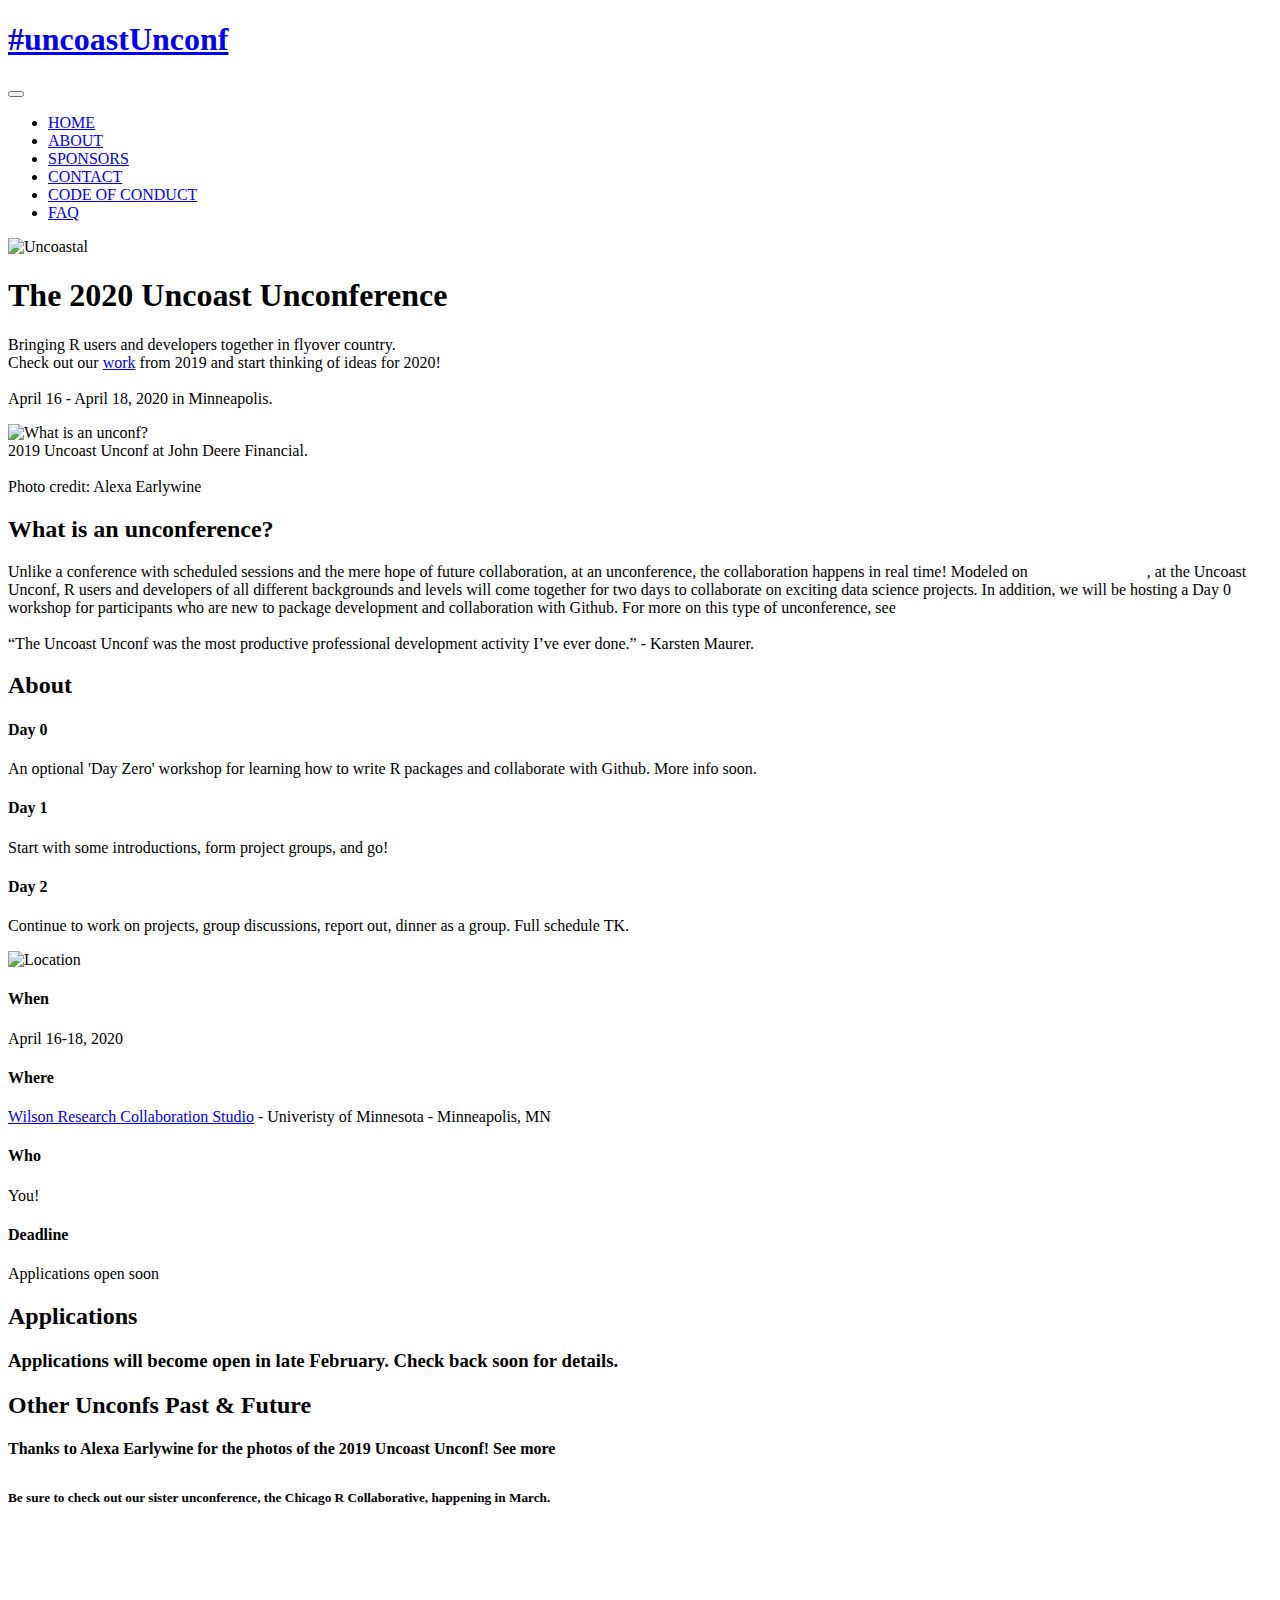
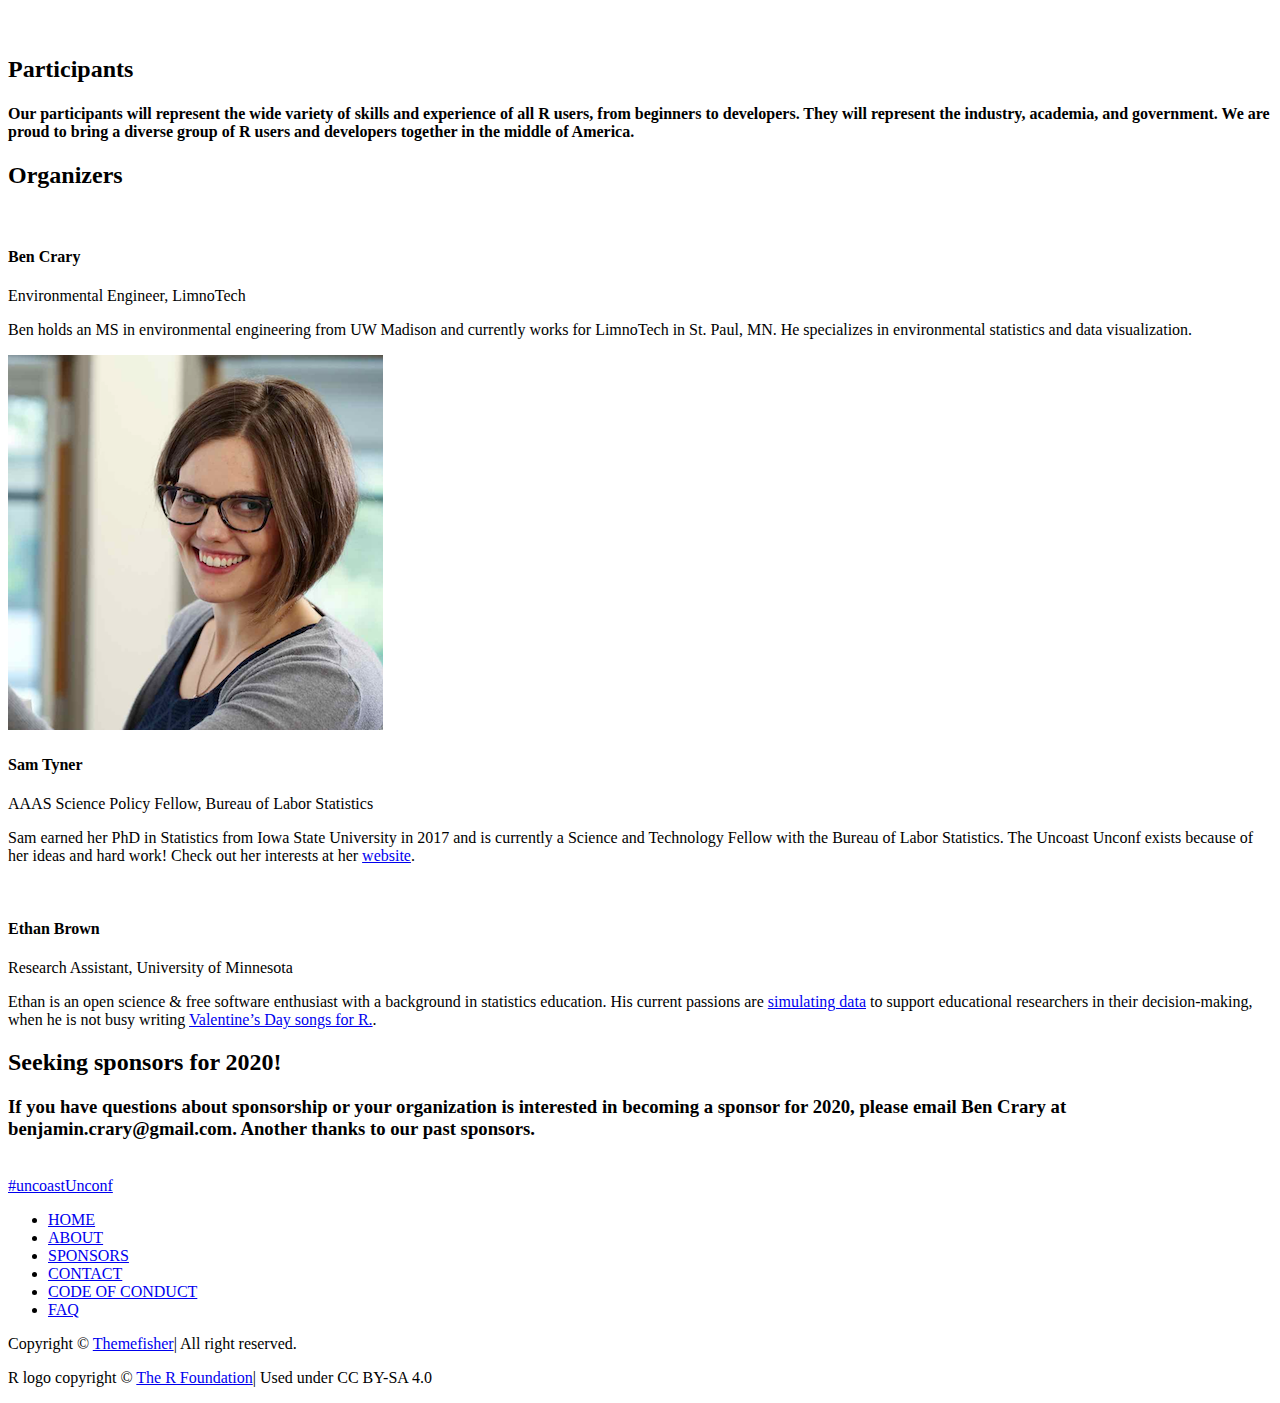
==== public/index.html @ aceb4ee8 "Updated Details" ====
<!DOCTYPE html>
<html class="no-js">
  <head>
	<meta name="generator" content="Hugo 0.59.1" />
    <meta charset="utf-8">
    <meta http-equiv="X-UA-Compatible" content="IE=edge">
    <title>2020 Uncoast Unconf</title>
    <meta name="viewport" content="width=device-width, initial-scale=1">
    <meta name="" content="">


        
    
    <link href="https://fonts.googleapis.com/css?family=Droid+Serif:400i|Source+Sans+Pro:300,400,600,700" rel="stylesheet">

    <link href="https://fonts.googleapis.com/css?family=Josefin+Sans:300,400,600,700" rel="stylesheet">

    

    
    
    <link rel="stylesheet" href="https://maxcdn.bootstrapcdn.com/bootstrap/4.0.0-alpha.5/css/bootstrap.min.css" integrity="sha384-AysaV+vQoT3kOAXZkl02PThvDr8HYKPZhNT5h/CXfBThSRXQ6jW5DO2ekP5ViFdi" crossorigin="anonymous">

    <link rel="stylesheet" type="text/css" href="/css/themefisher-fonts.css">
    <link rel="stylesheet" type="text/css" href="/css/owl.carousel.css">
    <link rel="stylesheet" type="text/css" href="/css/magnific-popup.css">
    <link rel="stylesheet" type="text/css" href="/css/style.css">

    <link rel="stylesheet" type="text/css" href="/css/responsive.css">

    
    <link href="//cdn.bootcss.com/highlight.js/9.12.0/styles/github.min.css" rel="stylesheet">
  </head>

  <body id="body">

  	<div id="preloader-wrapper">
  		<div class="pre-loader"></div>
  	</div>
    <div class="container">
      <nav class="navbar navigation" id="top-nav">
        <a class="navbar-brand logo" href="/">
          <h1>#uncoastUnconf</h1>
        </a>

        <button class="navbar-toggler hidden-lg-up float-lg-right" type="button" data-toggle="collapse" data-target="#navbarResponsive" >
          <i class="tf-ion-android-menu"></i>
        </button>
        <div class="collapse navbar-toggleable-md" id="navbarResponsive">
          <ul class="nav navbar-nav menu float-lg-right" id="top-nav">
            <li class="active">
              <a href="/">HOME</a>
            </li>
            <li class="active">
              <a href="/#about">ABOUT</a>
            </li>
            <li class="active">
              <a href="/#sponsors">SPONSORS</a>
            </li>
            <li class="active">
              <a href="mailto:benjamin.crary@gmail.com">CONTACT</a>
            </li>
            <li class="active">
              <a href="https://github.com/uncoast-unconf/uu-2020/wiki/Code-of-Conduct">CODE OF CONDUCT</a>
            </li>
            <li class="active">
              <a href="https://github.com/uncoast-unconf/uu-2020/wiki/FAQ">FAQ</a>
            </li>
          </ul>
        </div>
      </nav>
    </div>

    
    <section class="hero-area">
      <div class="container">
        <div class="row">
          <div class="col-md-6 text-center">
            <img src="/images/logo2020.png" alt="Uncoastal">
          </div>
          <div class="col-md-6">
            <div class="block">
              <h1 class="">The 2020 Uncoast Unconference</h1>
              <p>Bringing R users and developers together in flyover country.<br>Check out our <a href="https://github.com/uncoast-unconf/uu-2019">work</a> from 2019 and start thinking of ideas for 2020!<br><br>April 16 - April 18, 2020 in Minneapolis.</p>
            </div>
          </div>
        </div>
      </div>
    </section>

    
    <section class="promo-details section">
      <div class="container">
        <div class="row">
          <div class="col-md-6 text-center">
            <img src="images/uuconf2019_working.png" alt="What is an unconf?">
            <figcaption>2019 Uncoast Unconf at John Deere Financial. <br><br>Photo credit: Alexa Earlywine</figcaption>
          </div>
          <div class="col-md-6">
            <div class="content mt-100">
              <h2 class="subheading">What is an unconference?</h2>
              Unlike a conference with scheduled sessions and the mere hope of future collaboration, at an unconference, the collaboration happens in real time! Modeled on <a href='https://ropensci.org/blog/2018/06/05/unconf18/' style='color: #fff;text-decoration:underline;'>rOpenSci unconfs</a>, at the Uncoast Unconf, R users and developers of all different backgrounds and levels will come together for two days to collaborate on exciting data science projects. In addition, we will be hosting a Day 0 workshop for participants who are new to package development and collaboration with Github. For more on this type of unconference, see <a href='https://ropensci.org/blog/2017/11/17/unconf-sixtips/' style='color: #fff;text-decoration:underline;'>this post</a><br><br>&ldquo;The Uncoast Unconf was the most productive professional development activity I&rsquo;ve ever done.&rdquo; - Karsten Maurer.
            </div>
          </div>
        </div>
      </div>
    </section>
    
    
    <section class="feature section" id="about">
      <div class="container">
        <div class="row">
          <div class="heading">
            <h2>About</h2>
          </div>
          <div class="col-md-4">
            <div class="feature-box">
              <i class="tf-ion-calendar"></i>
              <h4>Day 0</h4>
              <p>An optional &#39;Day Zero&#39; workshop for learning how to write R packages and collaborate with Github. More info soon.</p>
            </div>
            <div class="feature-box">
              <i class="tf-ion-calendar"></i>
              <h4>Day 1</h4>
              <p>Start with some introductions, form project groups, and go!</p>
            </div>
            <div class="feature-box">
              <i class="tf-ion-calendar"></i>
              <h4>Day 2</h4>
              <p>Continue to work on projects, group discussions, report out, dinner as a group. Full schedule TK.</p>
            </div>
          </div>
          <div class="col-md-4 text-center">
            <img width = "100%" src="/images/uunconfmap.png" alt="Location">
          </div>
          <div class="col-md-4">
            <div class="feature-box">
              <i class="tf-calendar2"></i>
              <h4>When</h4>
              <p>April 16-18, 2020</p>
            </div>
            <div class="feature-box">
              <i class="tf-map2"></i>
              <h4>Where</h4>
              <p><a href="https://www.lib.umn.edu/wilsonstudio">Wilson Research Collaboration Studio</a> - Univeristy of Minnesota - Minneapolis, MN</p>
            </div>
            <div class="feature-box">
              <i class="tf-ion-person-add"></i>
              <h4>Who</h4>
              <p>You!</p>
            </div>
            <div class="feature-box">
              <i class="tf-alarmclock"></i>
              <h4>Deadline</h4>
              <p>Applications open soon</p>
            </div>
          </div>
        </div>
      </div>
    </section>


    <section class="applications section" id="application">
      <div class="container">
        <div class="row">
          <div class="heading">
            <h2>Applications</h2>
          </div>
          <h3>Applications will become open in late February. Check back soon for details.</h3>
        </div>
        <div class="row mt-100">
        </div>
      </div>
    </section>
    
    <section class="gallery">
      <div class="container">
        <div class="row">
          <div class="col-md-12">
            <div class="heading" style="padding-bottom: 0px">
              <h2>Other Unconfs Past &amp; Future</h2>
            </div>
            <div class="text-center">
              <h4 style="padding-bottom: 10px">Thanks to Alexa Earlywine for the photos of the 2019 Uncoast Unconf! See more  <a href='https://uuconf.rbind.io/' style="color: #fff;text-decoration:underline;">here.</a> </h4>
              <p></p>
              <h5>Be sure to check out our sister unconference, the Chicago R Collaborative, happening in March.</h5>
            </div>

            <div class="gallery-slider">
              <div class="block">
                <div class="gallery-overlay">
                  <a href="/images/showcase/uunconf2019_1.png" class="image-popup gallery-popup">
                    <i class="tf-magnifying-glass"></i>
                  </a>
                </div>
                <img class="img-fluid" src="/images/showcase/uunconf2019_1.png" alt="">
              </div>
              <div class="block">
                <div class="gallery-overlay">
                  <a href="/images/showcase/uunconf2019_2.png" class="image-popup gallery-popup">
                    <i class="tf-magnifying-glass"></i>
                  </a>
                </div>
                <img class="img-fluid" src="/images/showcase/uunconf2019_2.png" alt="">
              </div>
              <div class="block">
                <div class="gallery-overlay">
                  <a href="/images/showcase/uunconf2019_group.png" class="image-popup gallery-popup">
                    <i class="tf-magnifying-glass"></i>
                  </a>
                </div>
                <img class="img-fluid" src="/images/showcase/uunconf2019_group.png" alt="">
              </div>
              <div class="block">
                <div class="gallery-overlay">
                  <a href="/images/showcase/uunconf2019_3.png" class="image-popup gallery-popup">
                    <i class="tf-magnifying-glass"></i>
                  </a>
                </div>
                <img class="img-fluid" src="/images/showcase/uunconf2019_3.png" alt="">
              </div>
              <div class="block">
                <div class="gallery-overlay">
                  <a href="/images/showcase/uunconf2019_4.png" class="image-popup gallery-popup">
                    <i class="tf-magnifying-glass"></i>
                  </a>
                </div>
                <img class="img-fluid" src="/images/showcase/uunconf2019_4.png" alt="">
              </div>
              <div class="block">
                <div class="gallery-overlay">
                  <a href="/images/showcase/uunconf2019_5.png" class="image-popup gallery-popup">
                    <i class="tf-magnifying-glass"></i>
                  </a>
                </div>
                <img class="img-fluid" src="/images/showcase/uunconf2019_5.png" alt="">
              </div>
            </div>
          </div>
        </div>
      </div>
    </section>
    

<section class="feature-list section"> 
  <div class="container">
    <div class="row">
      <div class="col-md-12">
        
        <div class="heading">
          <h2>Participants</h2>
          <h4 style="text-decoration: none">Our participants will represent the wide variety of skills and experience of all R users, from beginners to developers. They will represent the industry, academia, and government. We are proud to bring  a diverse group of R users and developers together in the middle of America.</h4>
        </div>
      </div>
    </div>
    <div class="row flexbox">
      
    </div>
    <div class="row">
      <div class="col-lg-8 col-lg-offset-2 text-center">
        <p class="large text-muted"></p>
      </div>
    </div>
  </div>
</section>

    <section class="testimonials section">
      <div class="container">
        <div class="row">
          <div class="heading">
            <h2>Organizers</h2>
          </div>
          <div class="col-md-4 text-center">
            <div class="testimonial-block">
              
              <div class="author-details">
                <img src="images/team/ben-crary.png" alt="">
                <h4>Ben Crary</h4>
                <span>Environmental Engineer, LimnoTech</span>
              </div>
             <p>Ben  holds an MS in environmental engineering from UW Madison and currently works for LimnoTech in St. Paul, MN. He specializes in environmental statistics and data visualization.</p>
            </div>
          </div>
          <div class="col-md-4 text-center">
            <div class="testimonial-block">
              
              <div class="author-details">
                <img src="images/team/sam-headshot.png" alt="">
                <h4>Sam Tyner</h4>
                <span>AAAS Science Policy Fellow, Bureau of Labor Statistics</span>
              </div>
             <p>Sam earned her PhD in Statistics from Iowa State University in 2017 and is currently a Science and Technology Fellow with the Bureau of Labor Statistics. The Uncoast Unconf exists because of her ideas and hard work! Check out her interests at her <a href='https://sctyner.github.io/'>website</a>.</p>
            </div>
          </div>
          <div class="col-md-4 text-center">
            <div class="testimonial-block">
              
              <div class="author-details">
                <img src="images/team/ethan-headshot.png" alt="">
                <h4>Ethan Brown</h4>
                <span>Research Assistant, University of Minnesota</span>
              </div>
             <p>Ethan is an open science &amp; free software enthusiast with a background in statistics education.  His current passions are <a href = 'https://github.com/statisfactions/simpr'>simulating data</a> to support educational researchers in their decision-making, when he is not busy writing <a href= 'https://soundcloud.com/tnt-yow/plotting-ihaka'>Valentine&rsquo;s Day songs for R.</a>.</p>
            </div>
          </div>
        </div>
        <div class="row mt-100">
        </div>
      </div>
    </section>
    

    <section class="call-to-action section" id="sponsors">
      <div class="container">
        <div class="row">
          <div class="heading">
            <h2>Seeking sponsors for 2020!</h2>
          </div>
          <h3>If you have questions about sponsorship or your organization is interested in becoming a sponsor for 2020, please email Ben Crary at benjamin.crary@gmail.com. Another thanks to our past sponsors.</h3>
        </div>
        <div class="row mt-100">
              
                <img class="img-fluid" src="/images/sponsors/dash.png" alt="" width='500px'>
              
                <img class="img-fluid" src="/images/sponsors/UMNlib.PNG" alt="" width='500px'>
              
                <img class="img-fluid" src="/images/sponsors/limnotech.png" alt="" width='500px'>
              
                <img class="img-fluid" src="/images/sponsors/MinneAnalytics.png" alt="" width='500px'>
        </div>
      </div>
    </section>

    <footer>
      <div class="container text-center">
        <div class="row">
          <div class="col-md-12">
            <div class="block">
              <a href="/" class="footer-logo">#uncoastUnconf</a>
              <ul class="menu">
                <li class="">
                  <a href="/">HOME</a>
                </li>
                <li class="">
                  <a href="/#about">ABOUT</a>
                </li>
                <li class="">
                  <a href="/#sponsors">SPONSORS</a>
                </li>
                <li class="">
                  <a href="mailto:benjamin.crary@gmail.com">CONTACT</a>
                </li>
                <li class="">
                  <a href="https://github.com/uncoast-unconf/uu-2020/wiki/Code-of-Conduct">CODE OF CONDUCT</a>
                </li>
                <li class="">
                  <a href="https://github.com/uncoast-unconf/uu-2020/wiki/FAQ">FAQ</a>
                </li>
              </ul>
              <p class="copyright-text">Copyright &copy; <a href="http://www.Themefisher.com">Themefisher</a>| All right reserved.</p>
              <p class="copyright-text">R logo copyright &copy; <a href="https://www.r-project.org/foundation/">The R Foundation</a>| Used under CC BY-SA 4.0 </p>
            </div>
          </div>
        </div>
      </div>
    </footer>

    
    <script src="/js/vendor/jquery-2.1.1.min.js"></script>
    <script src="https://cdnjs.cloudflare.com/ajax/libs/tether/1.3.7/js/tether.min.js" integrity="sha384-XTs3FgkjiBgo8qjEjBk0tGmf3wPrWtA6coPfQDfFEY8AnYJwjalXCiosYRBIBZX8" crossorigin="anonymous"></script>
    <script src="https://maxcdn.bootstrapcdn.com/bootstrap/4.0.0-alpha.5/js/bootstrap.min.js" integrity="sha384-BLiI7JTZm+JWlgKa0M0kGRpJbF2J8q+qreVrKBC47e3K6BW78kGLrCkeRX6I9RoK" crossorigin="anonymous"></script>
    <script src="/js/vendor/modernizr-2.6.2.min.js"></script>
    <script src="/js/owl.carousel.min.js"></script>
    <script src="/js/jquery.magnific-popup.min.js"></script>
    <script src="/js/main.js"></script>

    
    <script src="//cdn.bootcss.com/highlight.js/9.12.0/highlight.min.js"></script>
    <script src="//cdn.bootcss.com/highlight.js/9.12.0/languages/r.min.js"></script>

     <script>
    hljs.configure({languages: []});
    hljs.initHighlightingOnLoad();
    </script>

  </body>
</html>
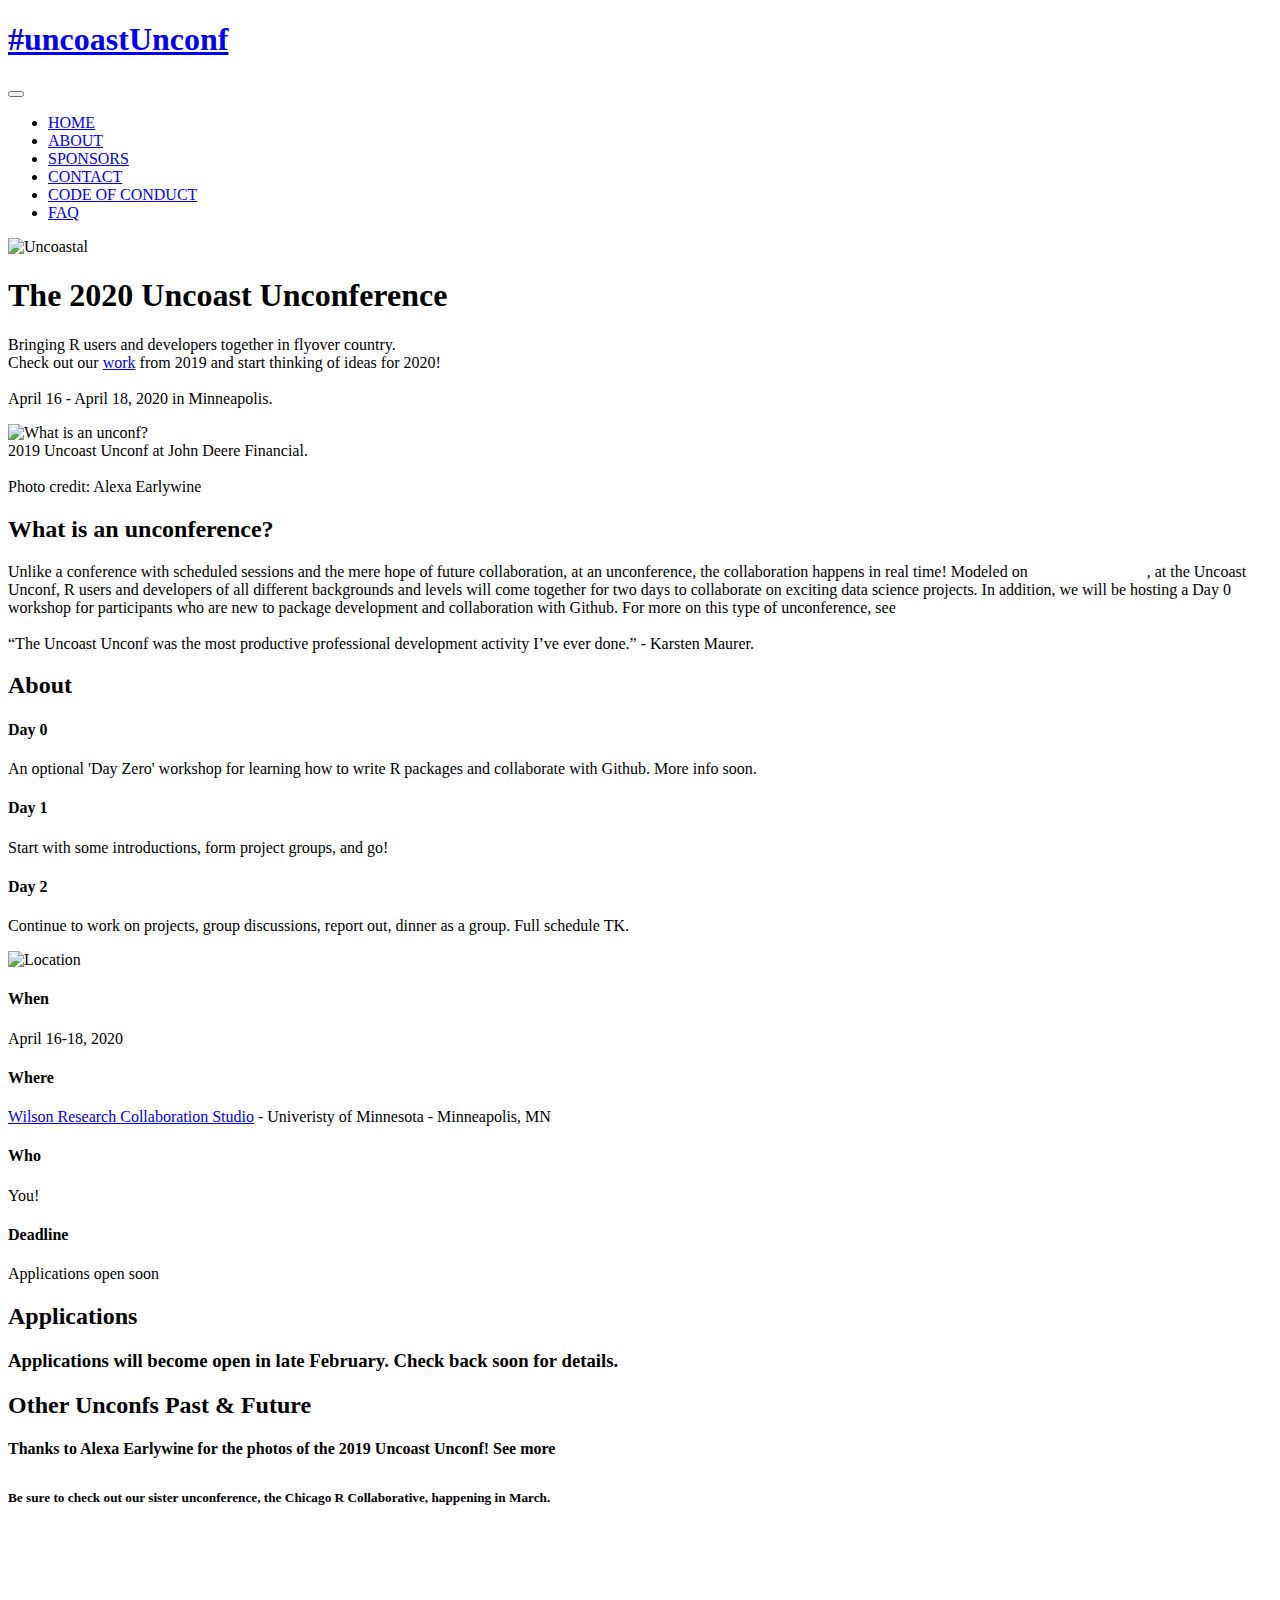
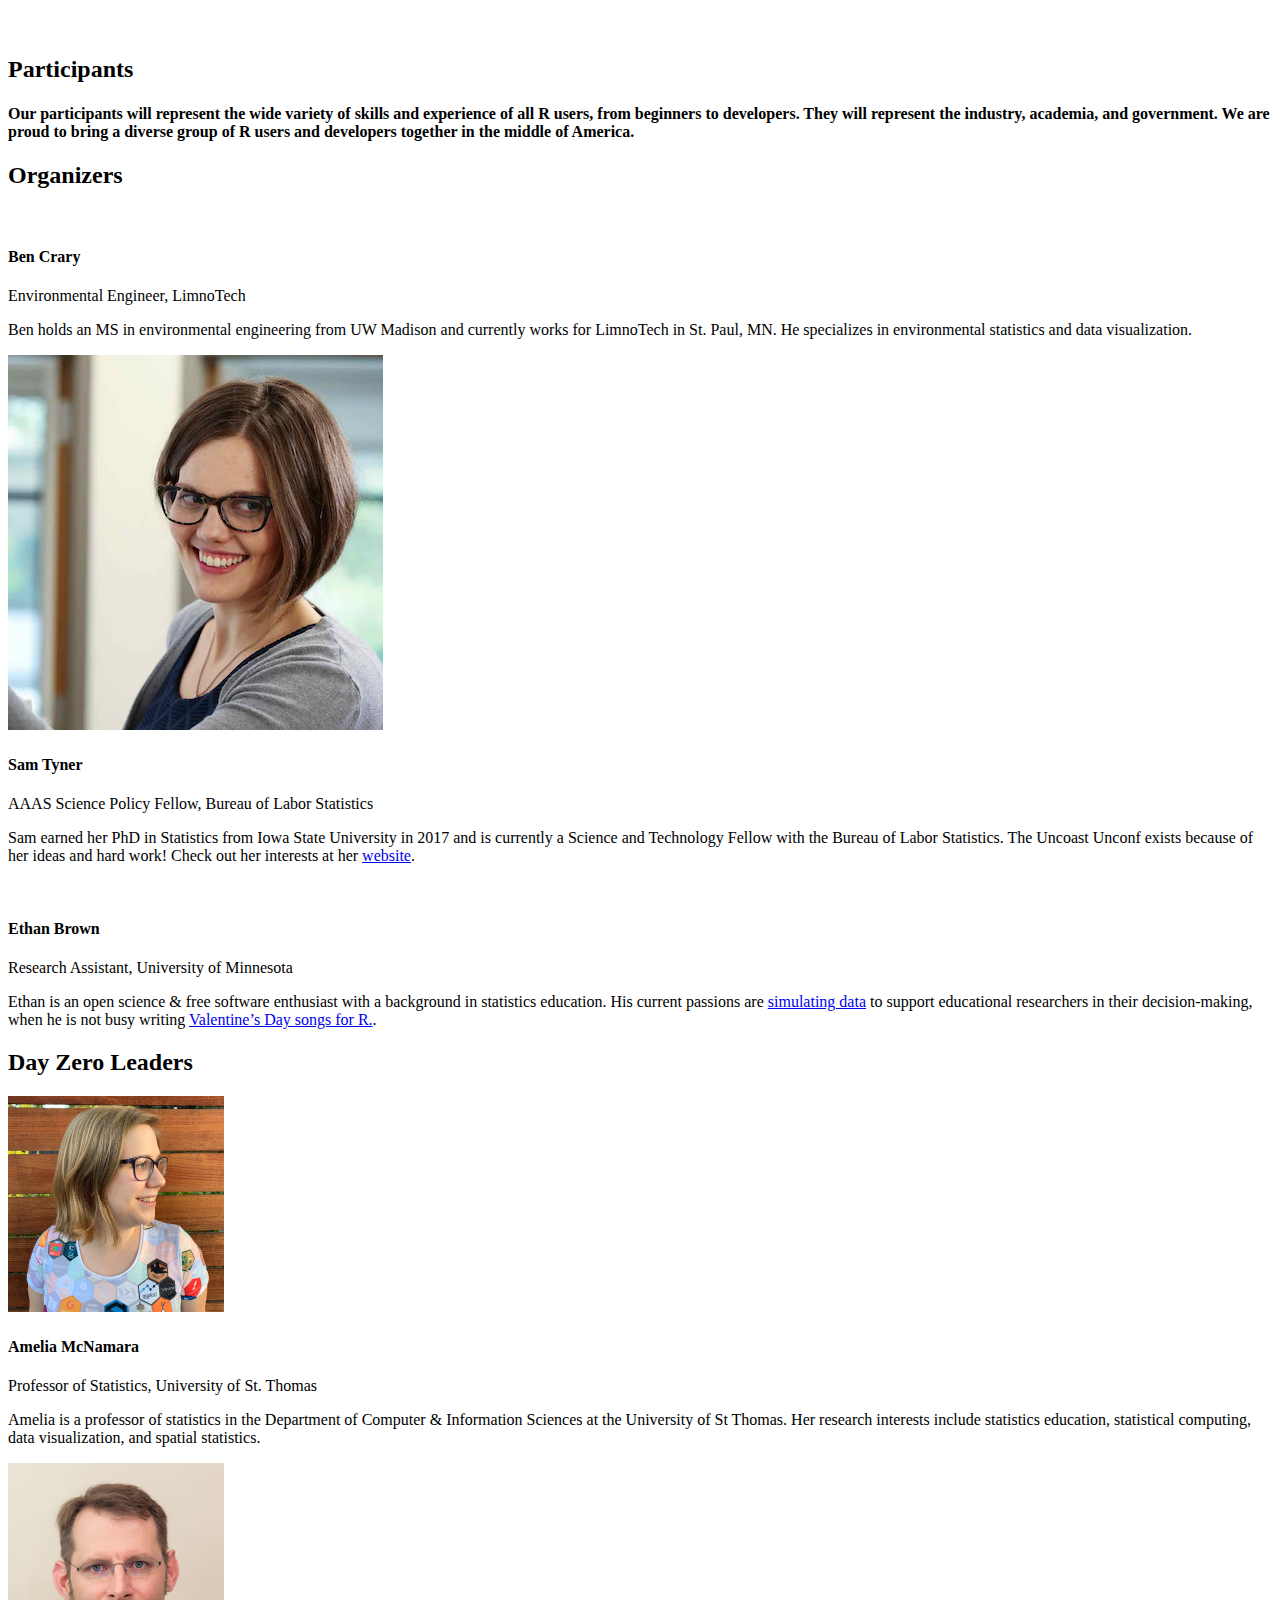
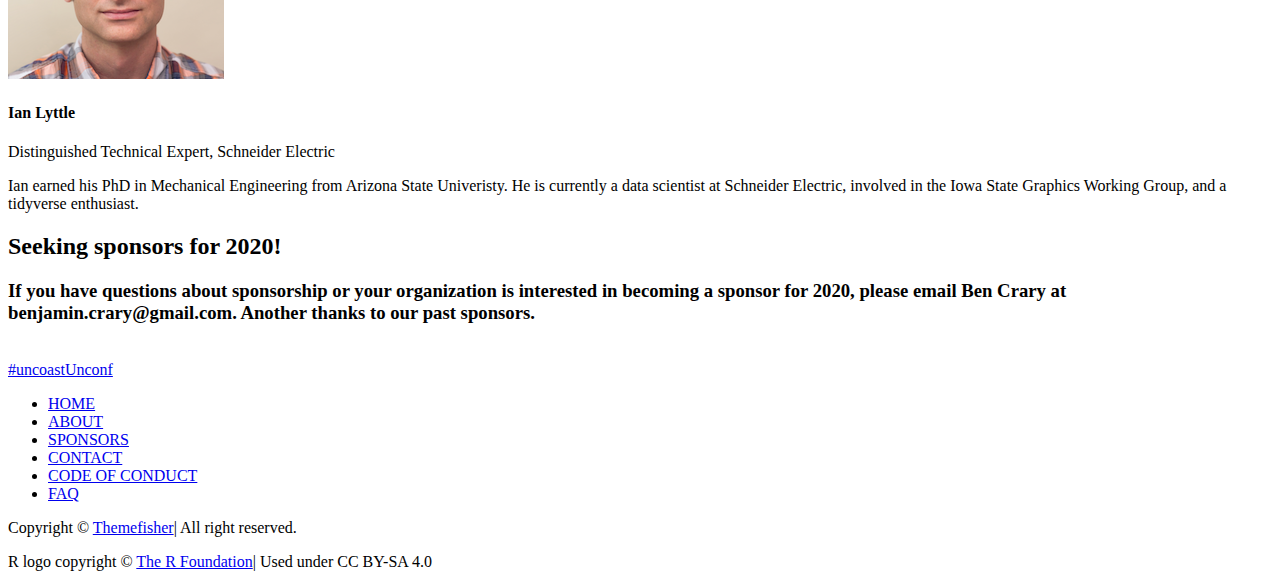
==== commit 9972ddae: "Added Ian and Ameilia" ====
--- a/public/index.html
+++ b/public/index.html
@@ -310,6 +310,41 @@
     </section>
     
 
+    <section class="dayzero section">
+      <div class="container">
+        <div class="row">
+          <div class="heading">
+            <h2>Day Zero Leaders</h2>
+          </div>
+          <div class="col-md-4 text-center">
+            <div class="dayzero-block">
+              
+              <div class="author-details">
+                <img src="images/team/Amelia_TidyverseDress.png" alt="">
+                <h4>Amelia McNamara</h4>
+                <span>Professor of Statistics, University of St. Thomas</span>
+              </div>
+             <p>Amelia is a professor of statistics in the Department of Computer &amp; Information Sciences at the University of St Thomas. Her research interests include statistics education, statistical computing, data visualization, and spatial statistics.</p>
+            </div>
+          </div>
+          <div class="col-md-4 text-center">
+            <div class="dayzero-block">
+              
+              <div class="author-details">
+                <img src="images/team/ian-headshot.png" alt="">
+                <h4>Ian Lyttle</h4>
+                <span>Distinguished Technical Expert, Schneider Electric</span>
+              </div>
+             <p>Ian earned his PhD in Mechanical Engineering from Arizona State Univeristy. He is currently a data scientist at Schneider Electric, involved in the Iowa State Graphics Working Group, and a tidyverse enthusiast.</p>
+            </div>
+          </div>
+        </div>
+        <div class="row mt-100">
+        </div>
+      </div>
+    </section>
+    
+
     <section class="call-to-action section" id="sponsors">
       <div class="container">
         <div class="row">
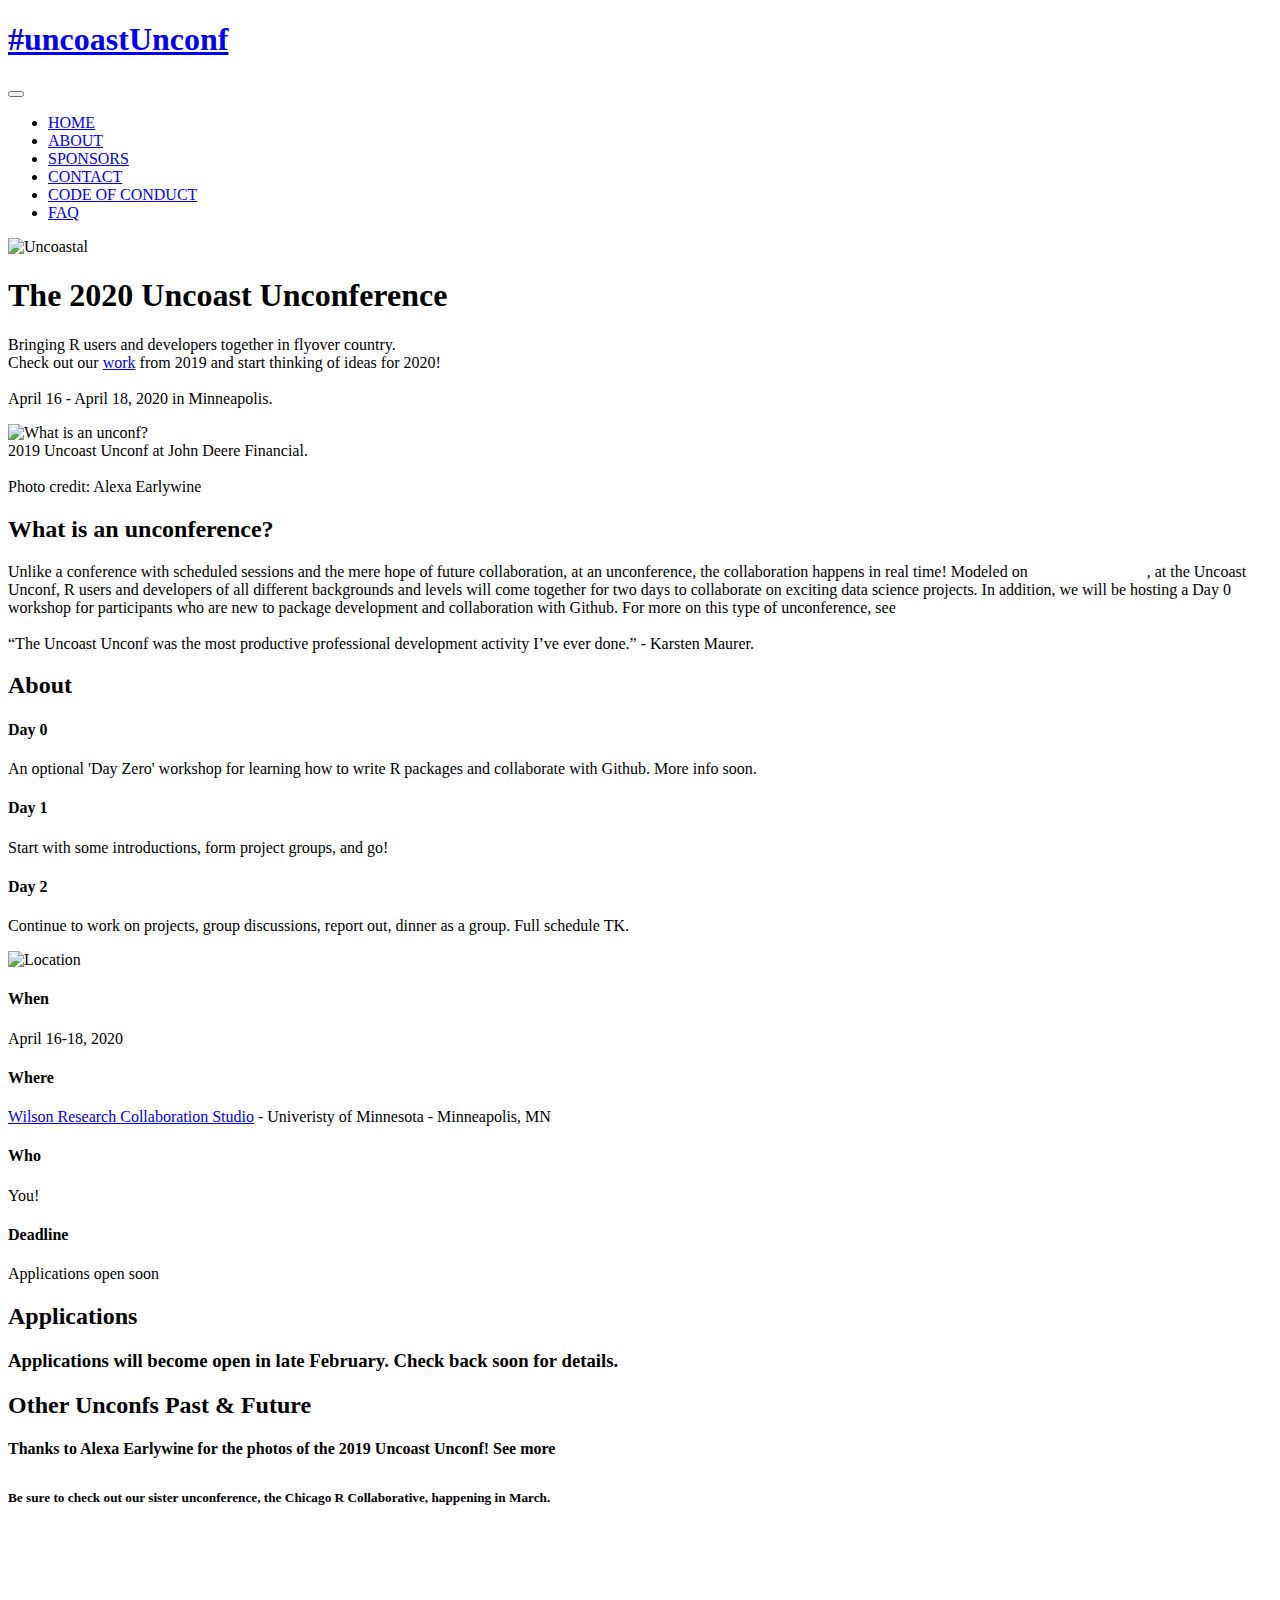
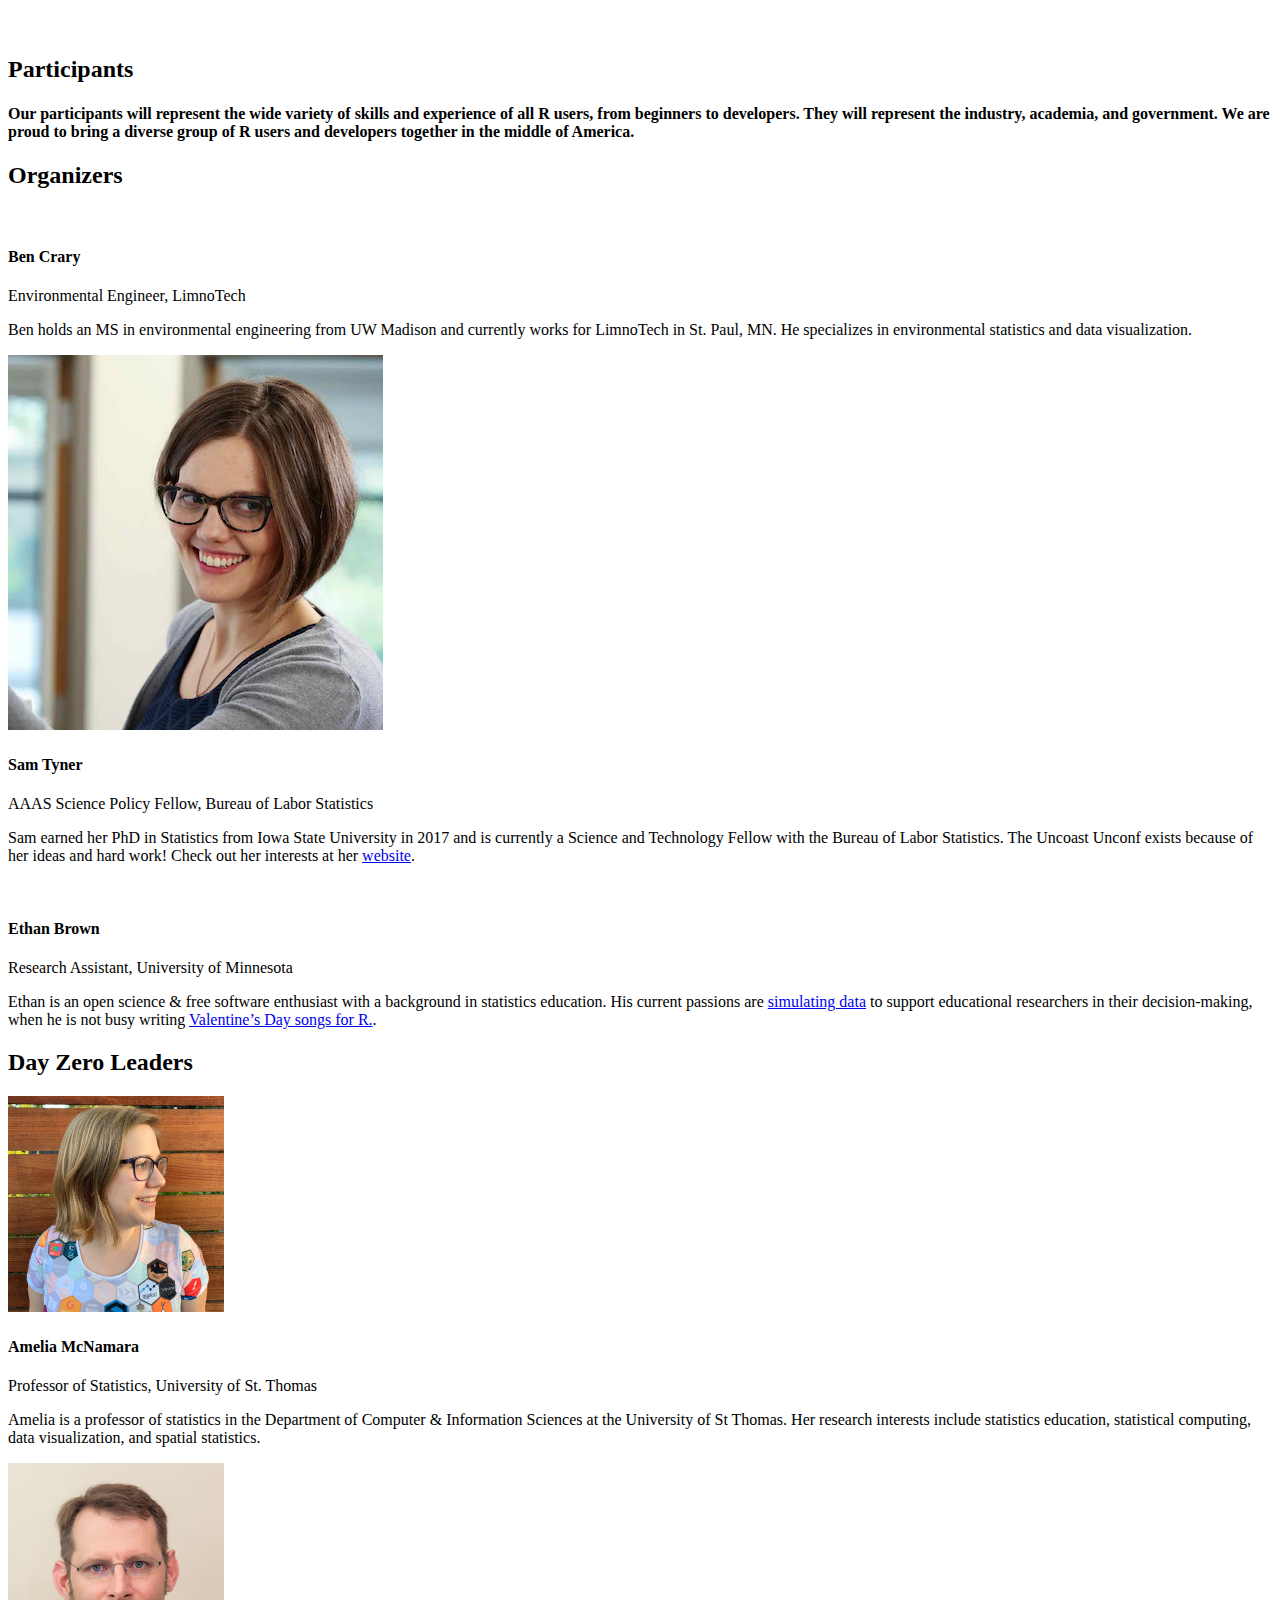
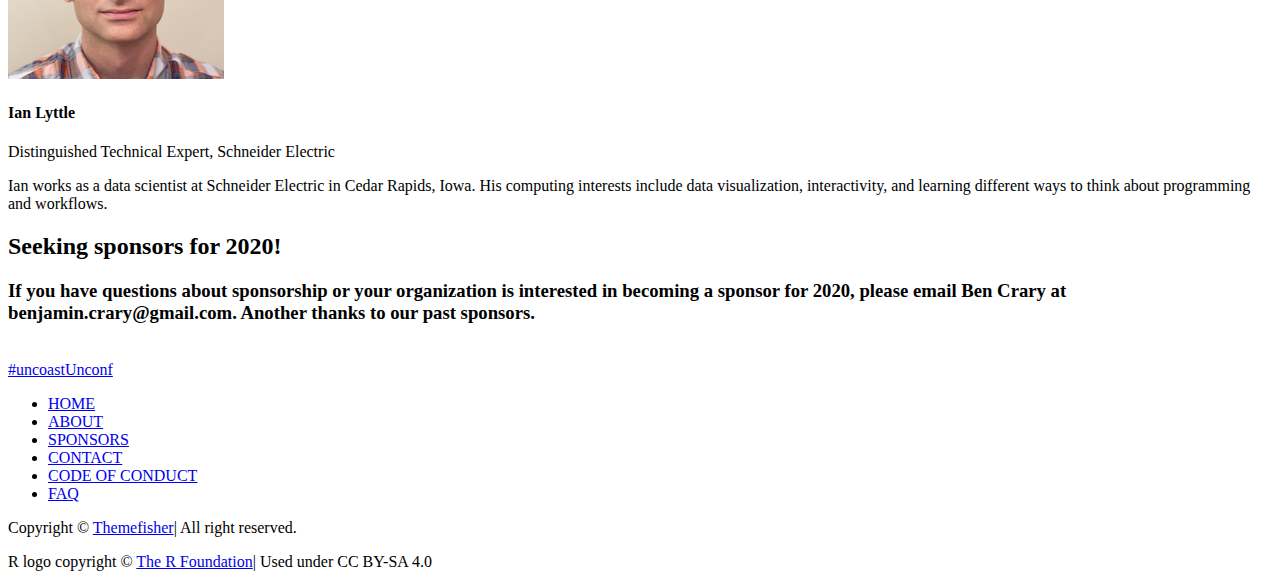
==== commit c8581604: "Ian's Bio" ====
--- a/public/index.html
+++ b/public/index.html
@@ -316,7 +316,7 @@
           <div class="heading">
             <h2>Day Zero Leaders</h2>
           </div>
-          <div class="col-md-4 text-center">
+          <div class="col-md-6 text-center">
             <div class="dayzero-block">
               
               <div class="author-details">
@@ -327,7 +327,7 @@
              <p>Amelia is a professor of statistics in the Department of Computer &amp; Information Sciences at the University of St Thomas. Her research interests include statistics education, statistical computing, data visualization, and spatial statistics.</p>
             </div>
           </div>
-          <div class="col-md-4 text-center">
+          <div class="col-md-6 text-center">
             <div class="dayzero-block">
               
               <div class="author-details">
@@ -335,7 +335,7 @@
                 <h4>Ian Lyttle</h4>
                 <span>Distinguished Technical Expert, Schneider Electric</span>
               </div>
-             <p>Ian earned his PhD in Mechanical Engineering from Arizona State Univeristy. He is currently a data scientist at Schneider Electric, involved in the Iowa State Graphics Working Group, and a tidyverse enthusiast.</p>
+             <p>Ian works as a data scientist at Schneider Electric in Cedar Rapids, Iowa. His computing interests include data visualization, interactivity, and learning different ways to think about programming and workflows.</p>
             </div>
           </div>
         </div>
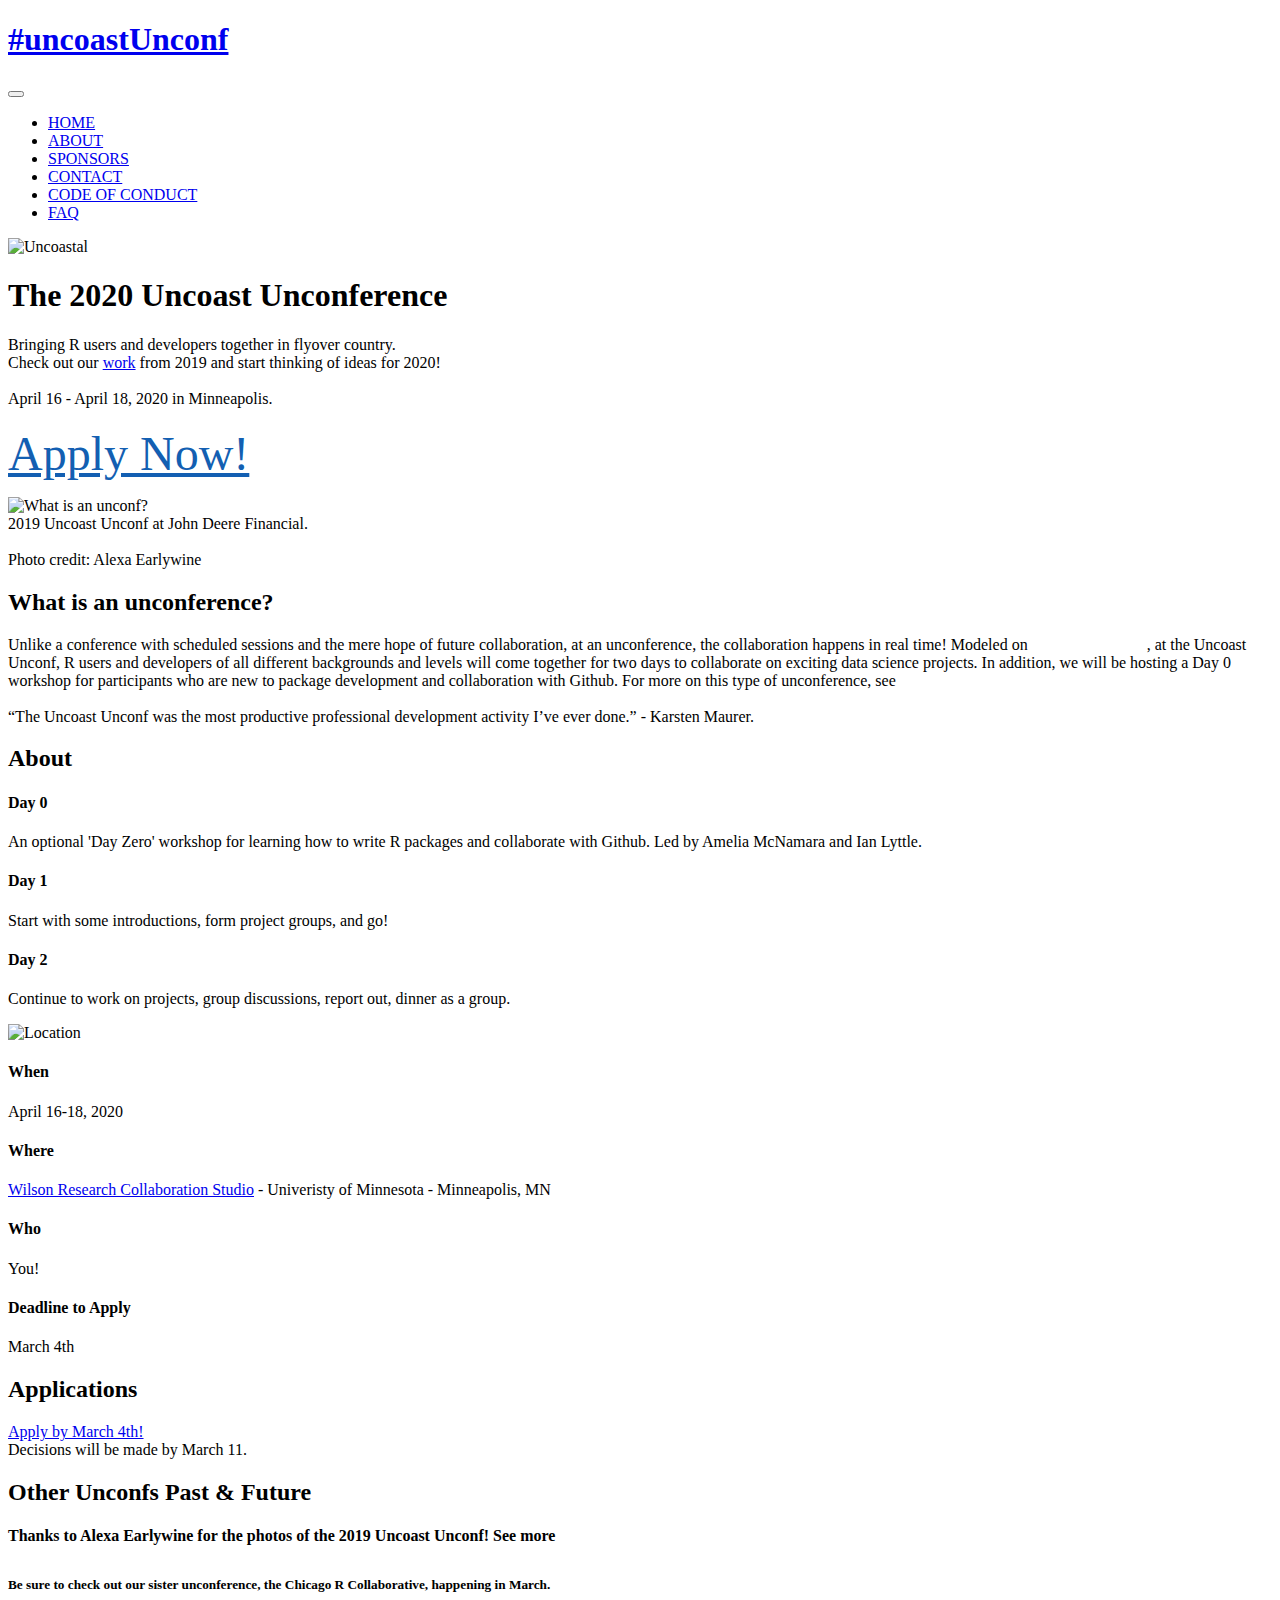
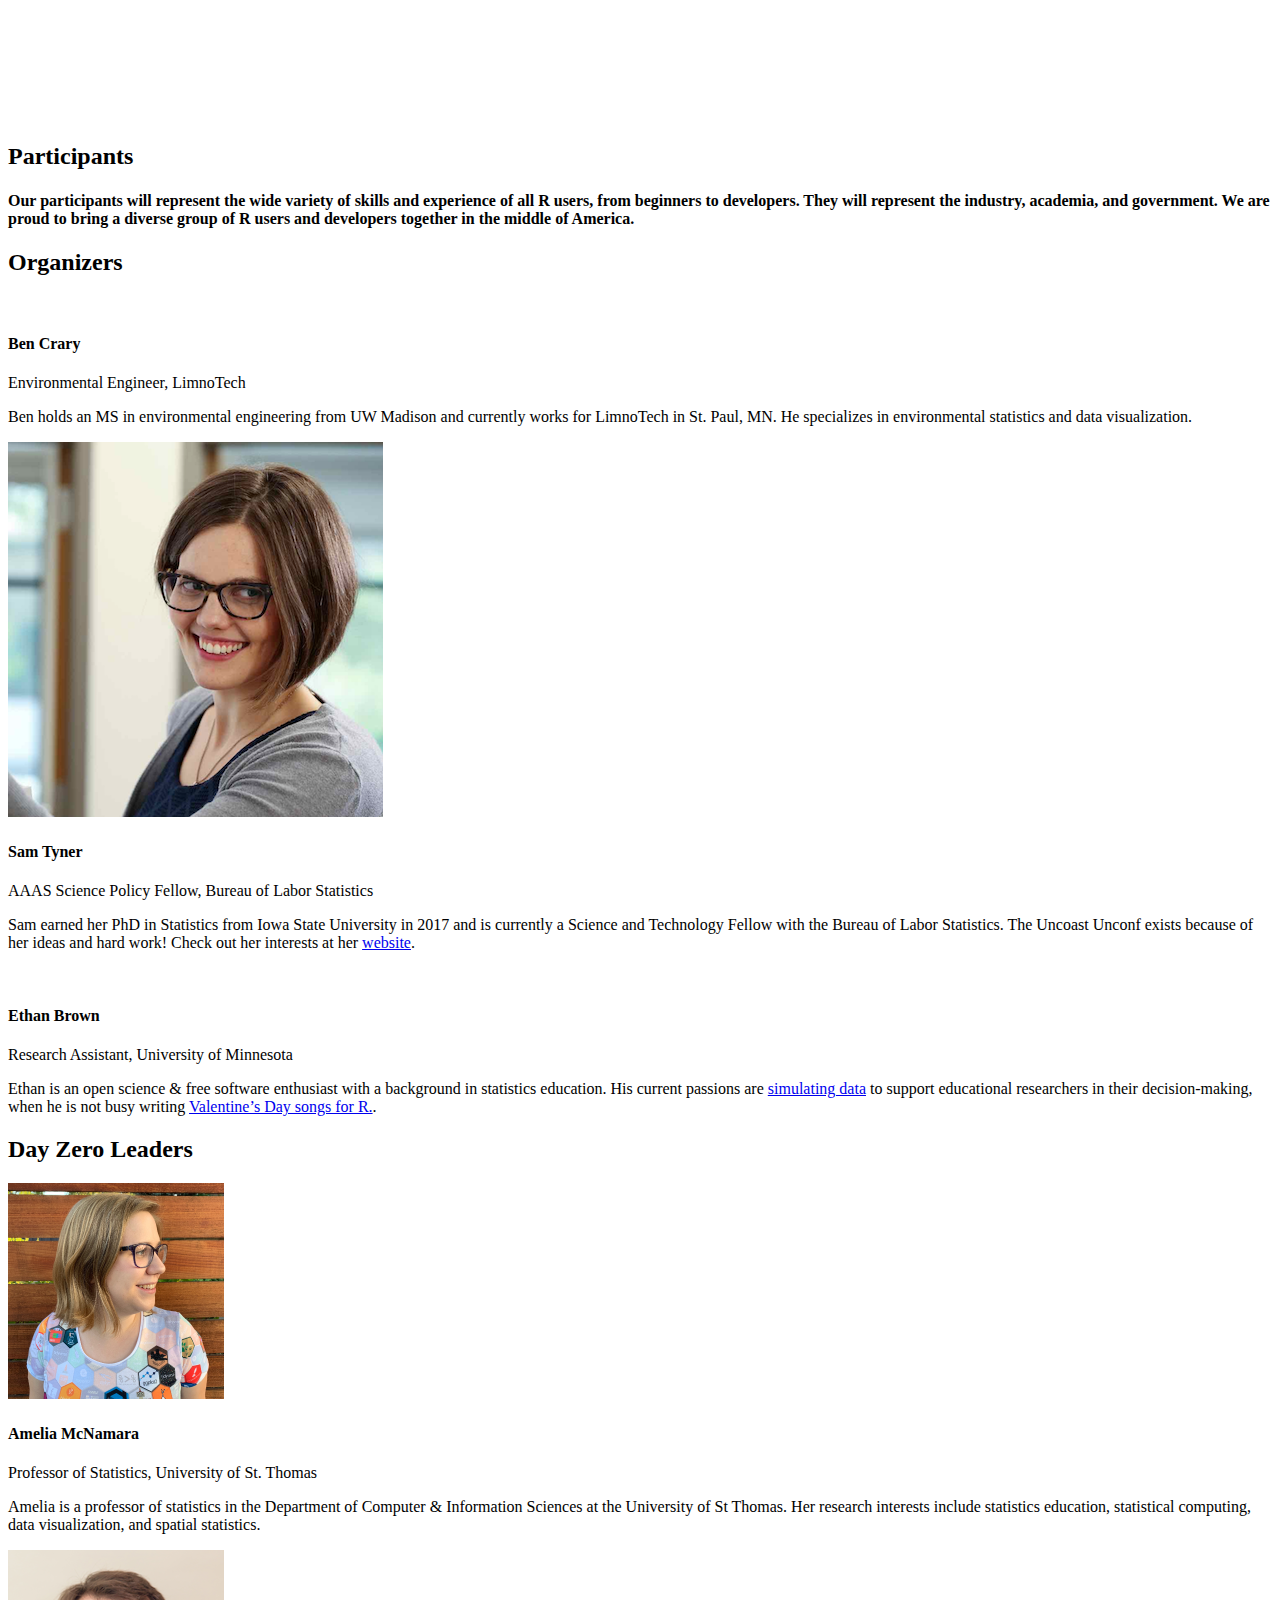
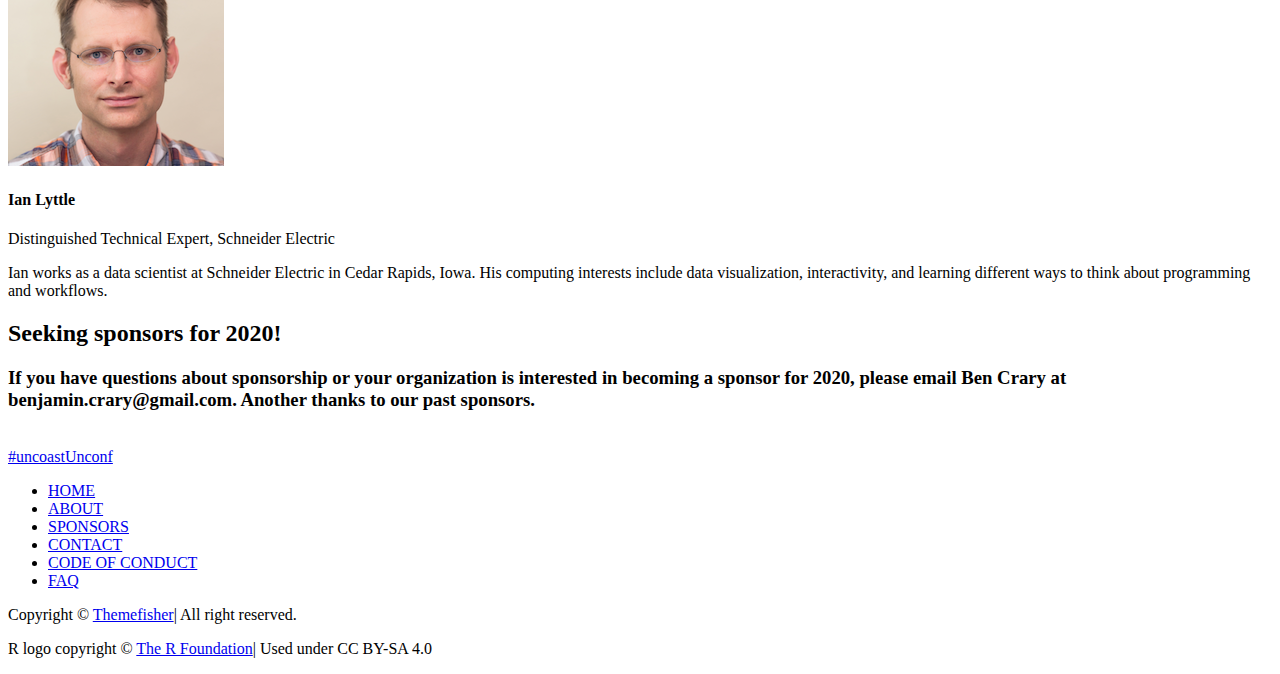
==== commit dadc17c3: "Links to Applications" ====
--- a/public/index.html
+++ b/public/index.html
@@ -81,7 +81,7 @@
           <div class="col-md-6">
             <div class="block">
               <h1 class="">The 2020 Uncoast Unconference</h1>
-              <p>Bringing R users and developers together in flyover country.<br>Check out our <a href="https://github.com/uncoast-unconf/uu-2019">work</a> from 2019 and start thinking of ideas for 2020!<br><br>April 16 - April 18, 2020 in Minneapolis.</p>
+              <p>Bringing R users and developers together in flyover country.<br>Check out our <a href="https://github.com/uncoast-unconf/uu-2019">work</a> from 2019 and start thinking of ideas for 2020!<br><br>April 16 - April 18, 2020 in Minneapolis.<br><br><a href='https://forms.gle/1JV5Yvv7D9MRke9K9' style='color: #135FB2;font-size:48px;'>Apply Now!</a></p>
             </div>
           </div>
         </div>
@@ -117,7 +117,7 @@
             <div class="feature-box">
               <i class="tf-ion-calendar"></i>
               <h4>Day 0</h4>
-              <p>An optional &#39;Day Zero&#39; workshop for learning how to write R packages and collaborate with Github. More info soon.</p>
+              <p>An optional &#39;Day Zero&#39; workshop for learning how to write R packages and collaborate with Github. Led by Amelia McNamara and Ian Lyttle.</p>
             </div>
             <div class="feature-box">
               <i class="tf-ion-calendar"></i>
@@ -127,7 +127,7 @@
             <div class="feature-box">
               <i class="tf-ion-calendar"></i>
               <h4>Day 2</h4>
-              <p>Continue to work on projects, group discussions, report out, dinner as a group. Full schedule TK.</p>
+              <p>Continue to work on projects, group discussions, report out, dinner as a group.</p>
             </div>
           </div>
           <div class="col-md-4 text-center">
@@ -151,27 +151,29 @@
             </div>
             <div class="feature-box">
               <i class="tf-alarmclock"></i>
-              <h4>Deadline</h4>
-              <p>Applications open soon</p>
-            </div>
-          </div>
-        </div>
-      </div>
-    </section>
-
-
-    <section class="applications section" id="application">
-      <div class="container">
-        <div class="row">
-          <div class="heading">
-            <h2>Applications</h2>
-          </div>
-          <h3>Applications will become open in late February. Check back soon for details.</h3>
-        </div>
-        <div class="row mt-100">
-        </div>
-      </div>
-    </section>
+              <h4>Deadline to Apply</h4>
+              <p>March 4th</p>
+            </div>
+          </div>
+        </div>
+      </div>
+    </section>
+
+
+    
+    <section class="newapps section">
+      <div class="container">
+        <div class="row">
+          <div class="col-md-12 text-center">
+            <div class="content mt-100">
+              <h2 class="subheading">Applications</h2>
+              <a href='https://forms.gle/1JV5Yvv7D9MRke9K9'>Apply by March 4th!</a><br>Decisions will be made by March 11.
+            </div>
+          </div>
+        </div>
+      </div>
+    </section>
+    
     
     <section class="gallery">
       <div class="container">
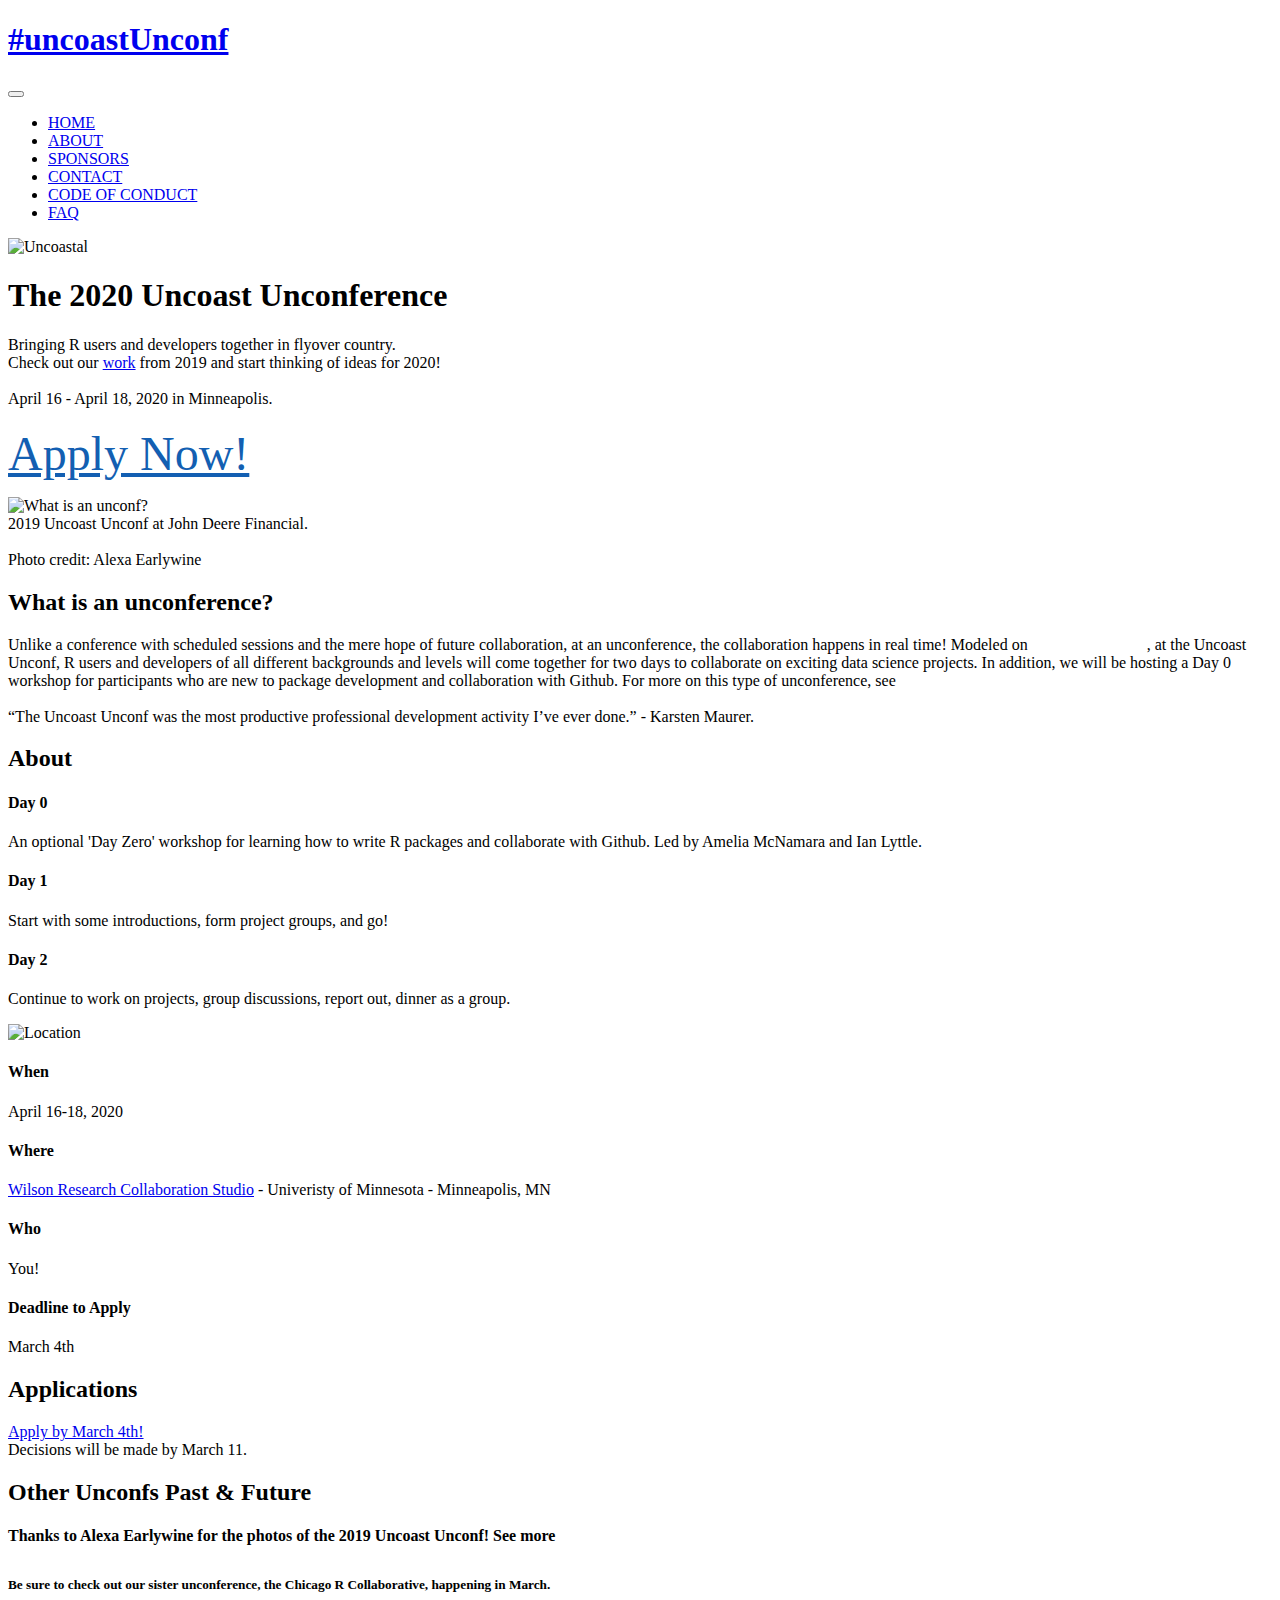
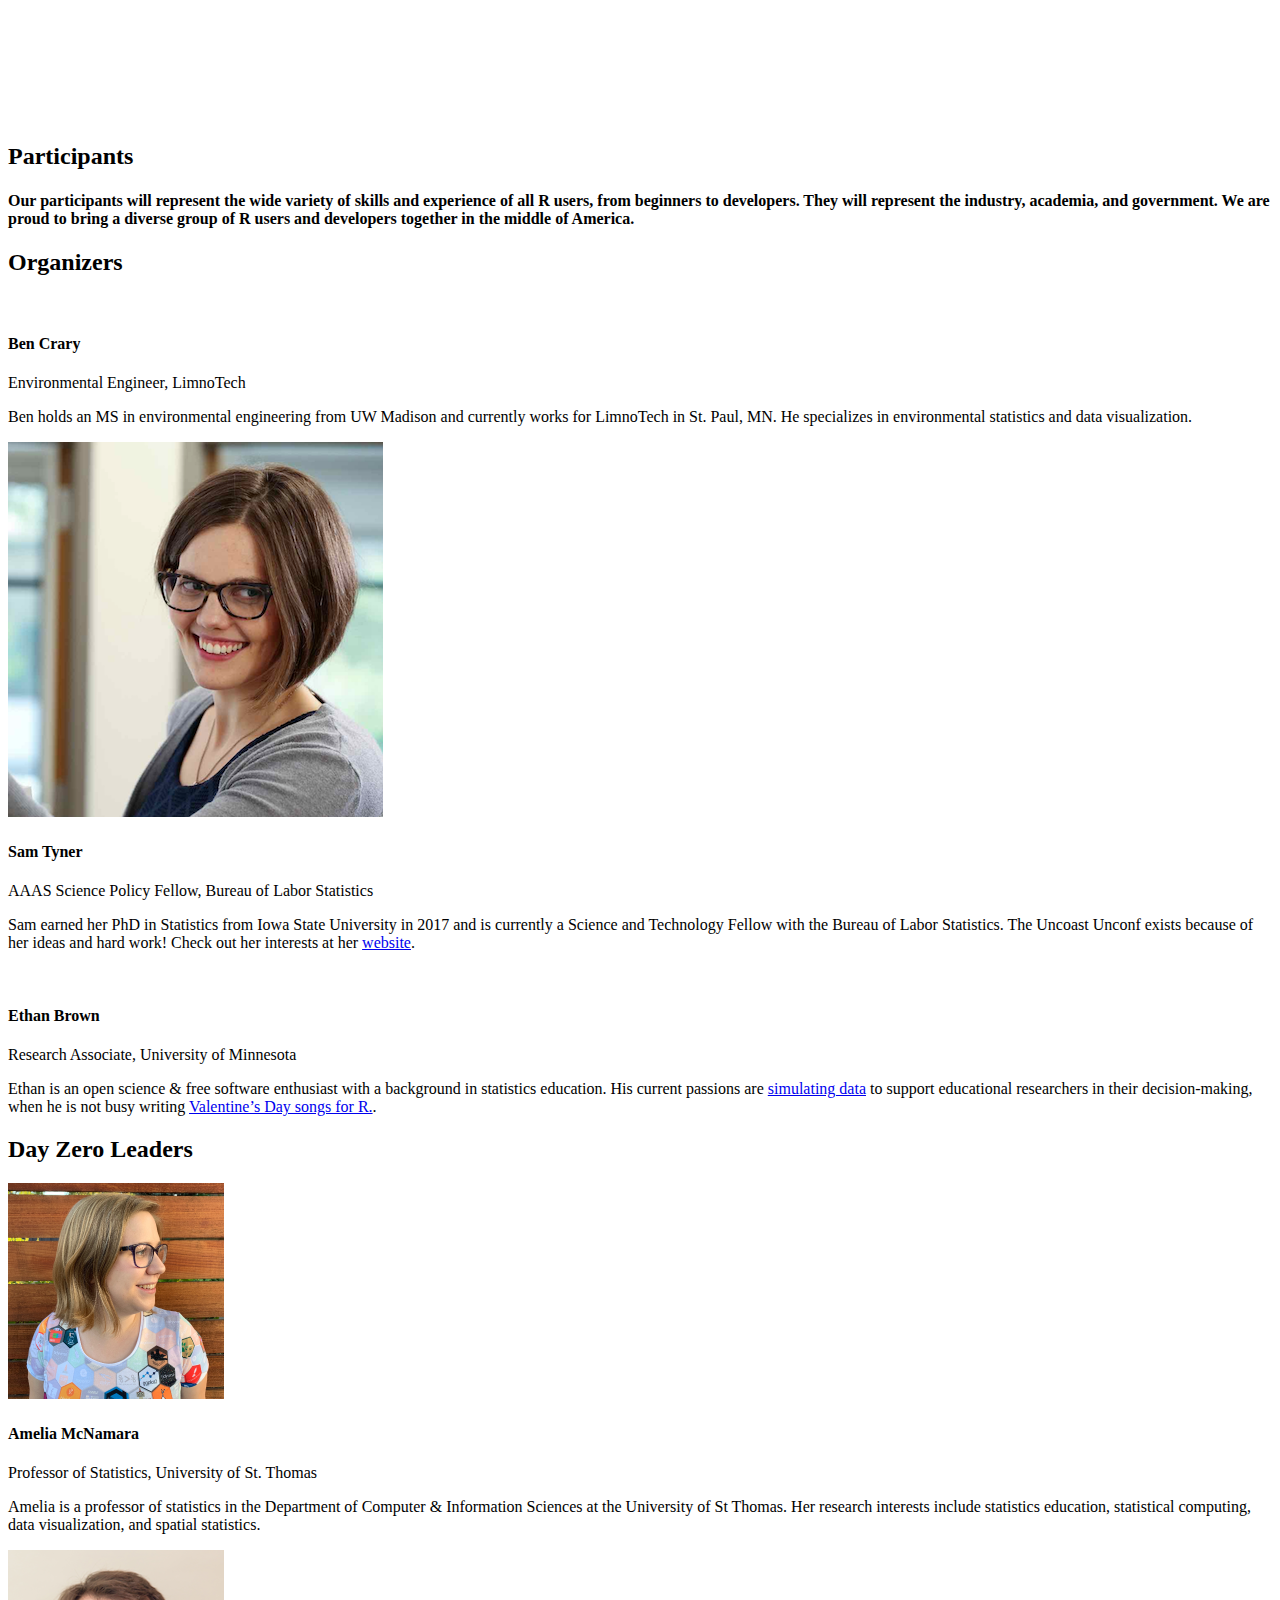
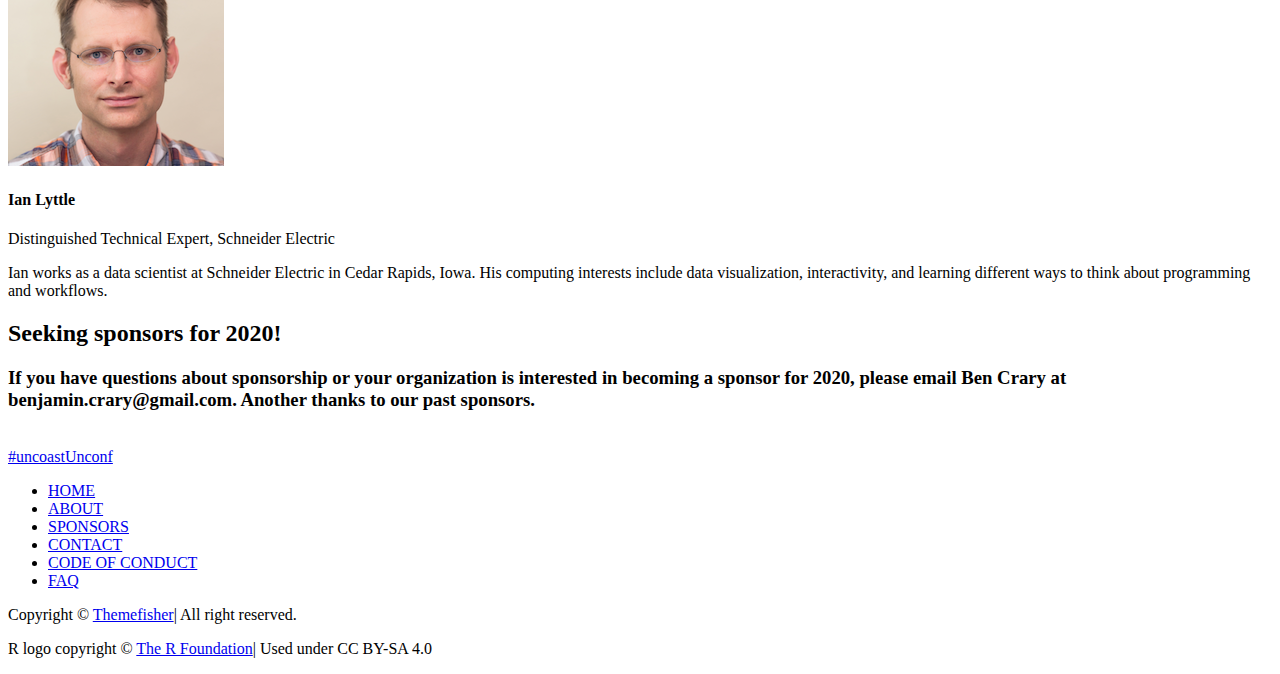
==== commit 16697725: "Merge pull request #2 from statisfactions/master" ====
--- a/public/index.html
+++ b/public/index.html
@@ -300,7 +300,7 @@
               <div class="author-details">
                 <img src="images/team/ethan-headshot.png" alt="">
                 <h4>Ethan Brown</h4>
-                <span>Research Assistant, University of Minnesota</span>
+                <span>Research Associate, University of Minnesota</span>
               </div>
              <p>Ethan is an open science &amp; free software enthusiast with a background in statistics education.  His current passions are <a href = 'https://github.com/statisfactions/simpr'>simulating data</a> to support educational researchers in their decision-making, when he is not busy writing <a href= 'https://soundcloud.com/tnt-yow/plotting-ihaka'>Valentine&rsquo;s Day songs for R.</a>.</p>
             </div>
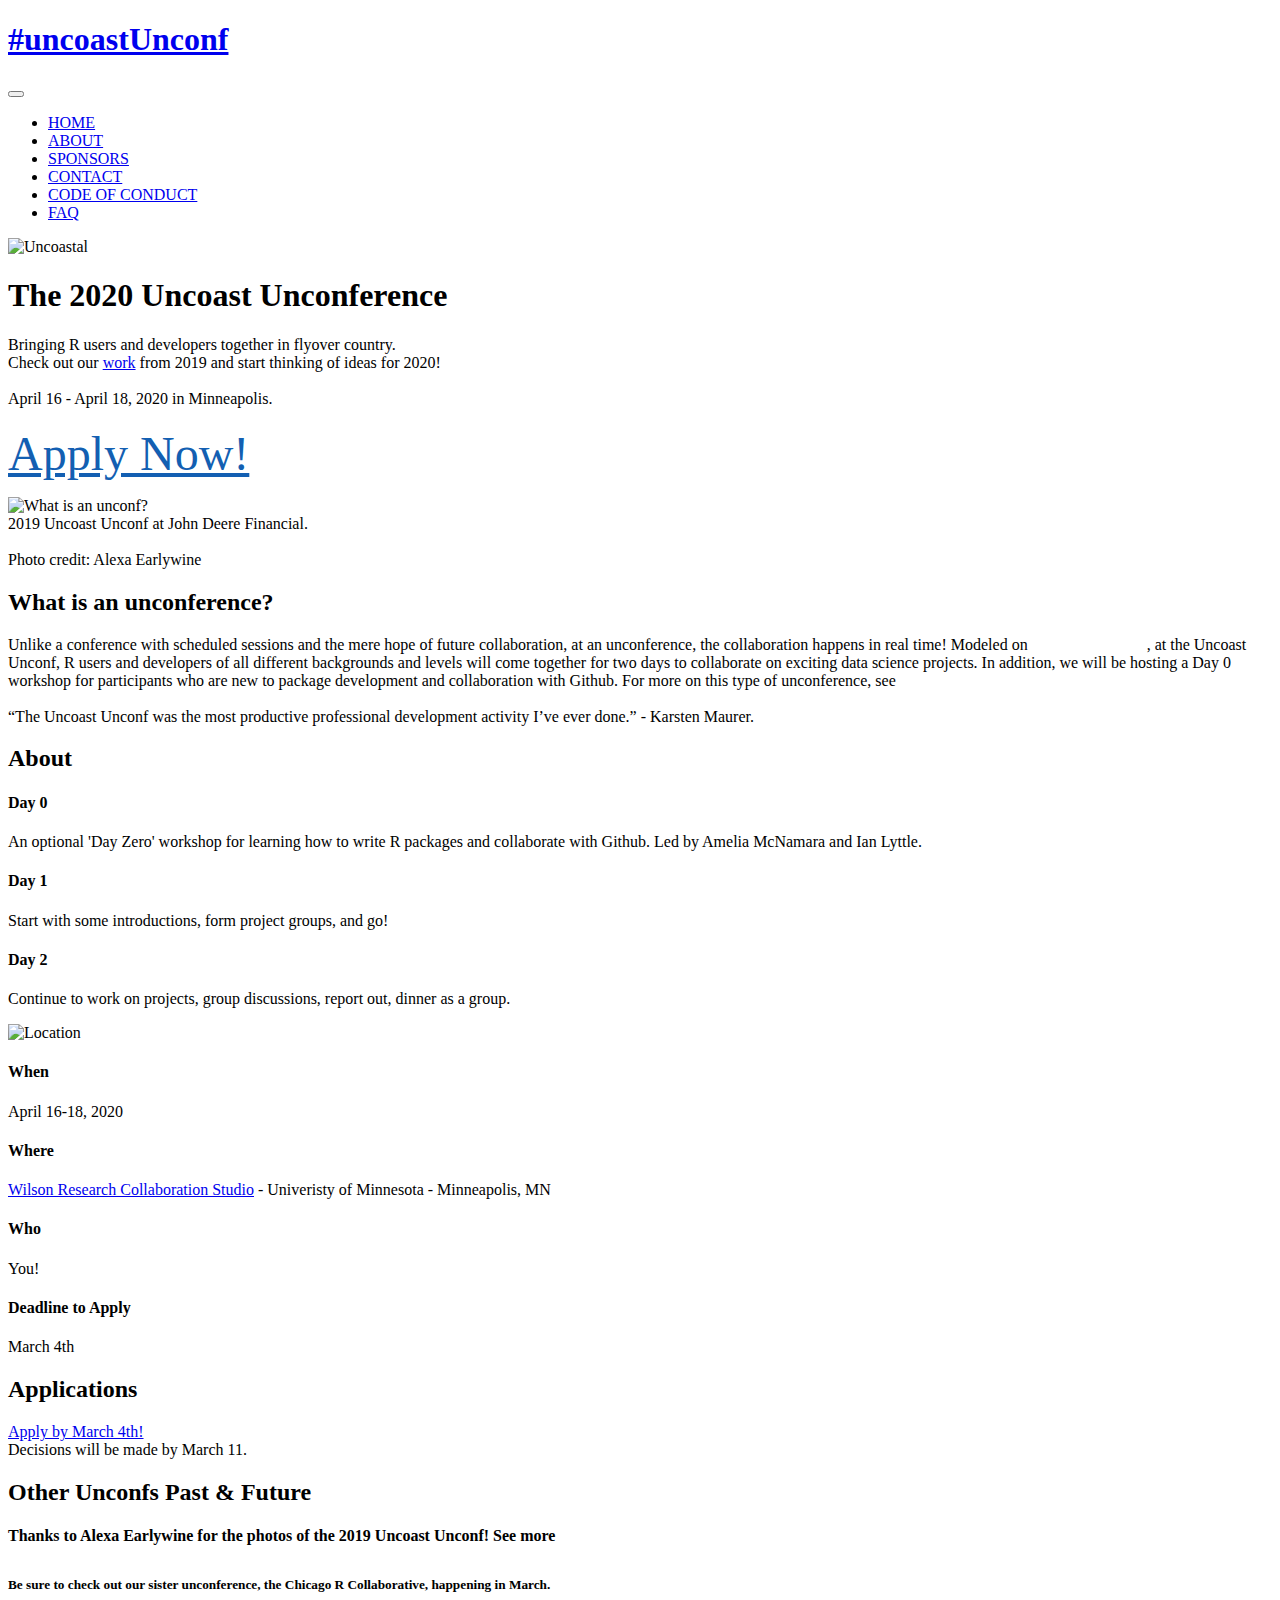
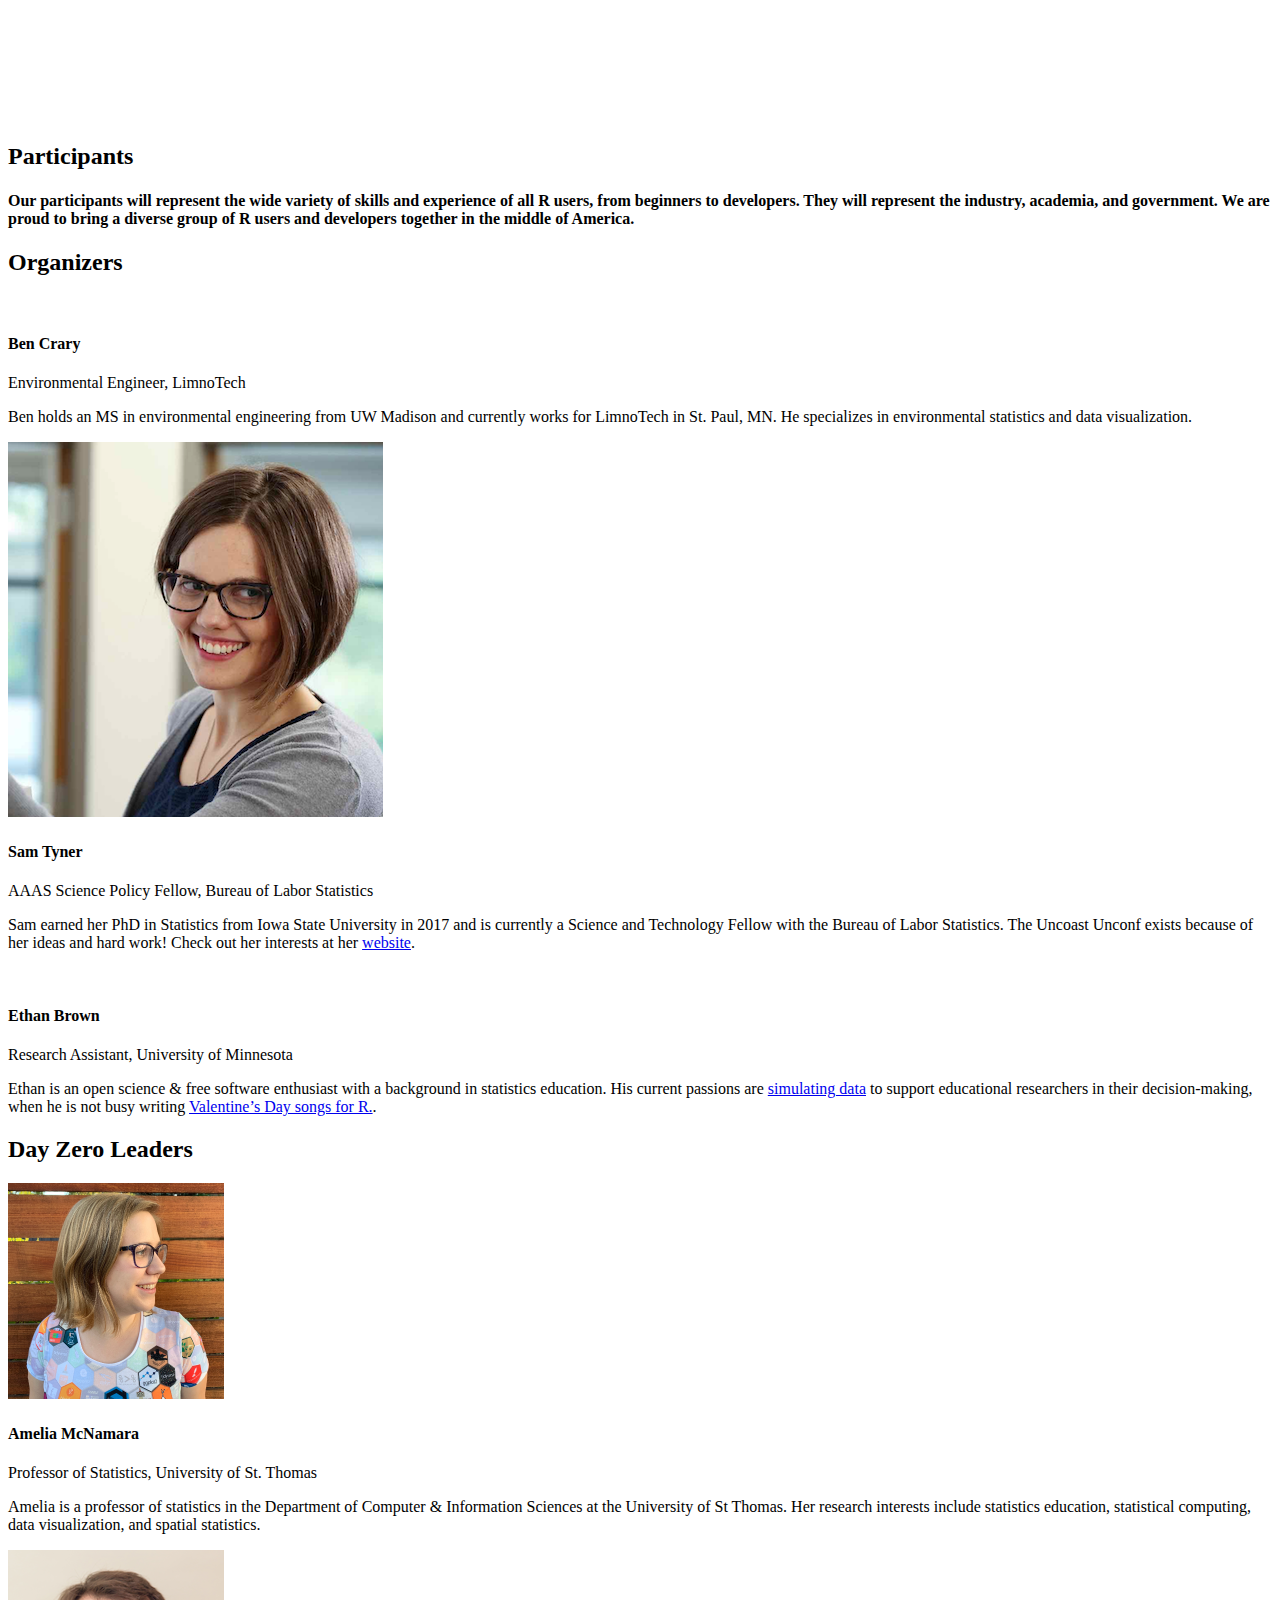
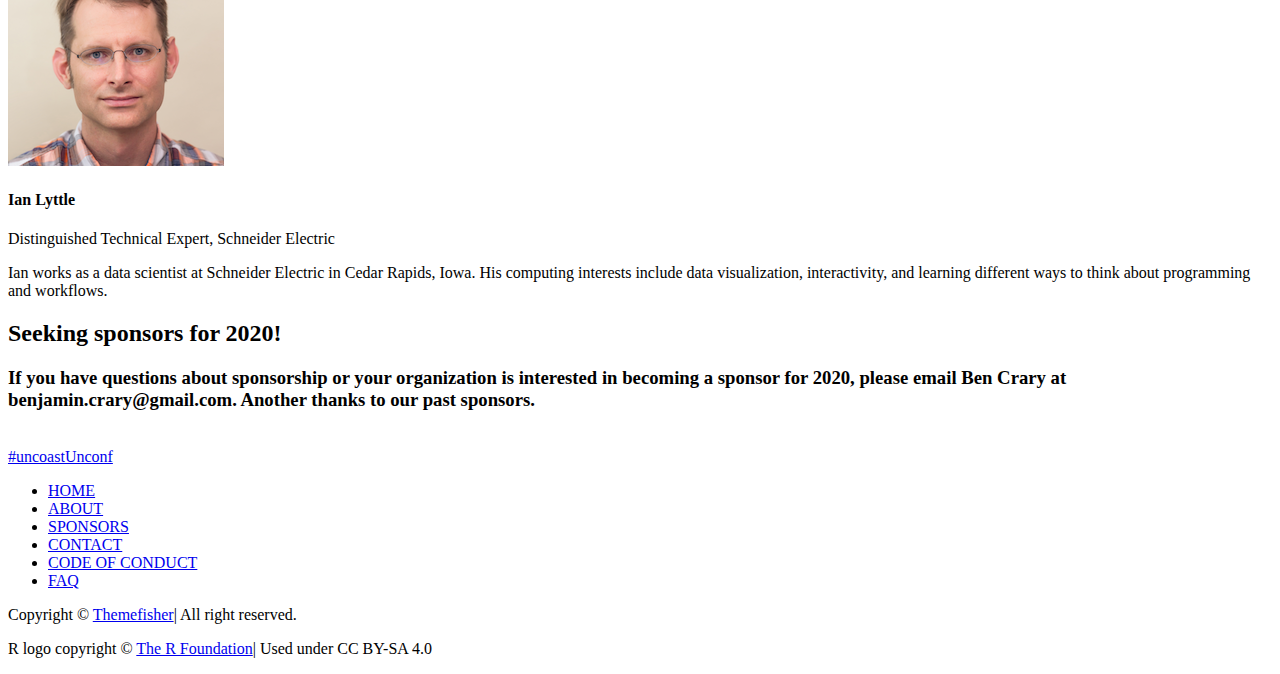
==== commit 867cff1e: "Revert "correct Ethan's job title"" ====
--- a/public/index.html
+++ b/public/index.html
@@ -300,7 +300,7 @@
               <div class="author-details">
                 <img src="images/team/ethan-headshot.png" alt="">
                 <h4>Ethan Brown</h4>
-                <span>Research Associate, University of Minnesota</span>
+                <span>Research Assistant, University of Minnesota</span>
               </div>
              <p>Ethan is an open science &amp; free software enthusiast with a background in statistics education.  His current passions are <a href = 'https://github.com/statisfactions/simpr'>simulating data</a> to support educational researchers in their decision-making, when he is not busy writing <a href= 'https://soundcloud.com/tnt-yow/plotting-ihaka'>Valentine&rsquo;s Day songs for R.</a>.</p>
             </div>
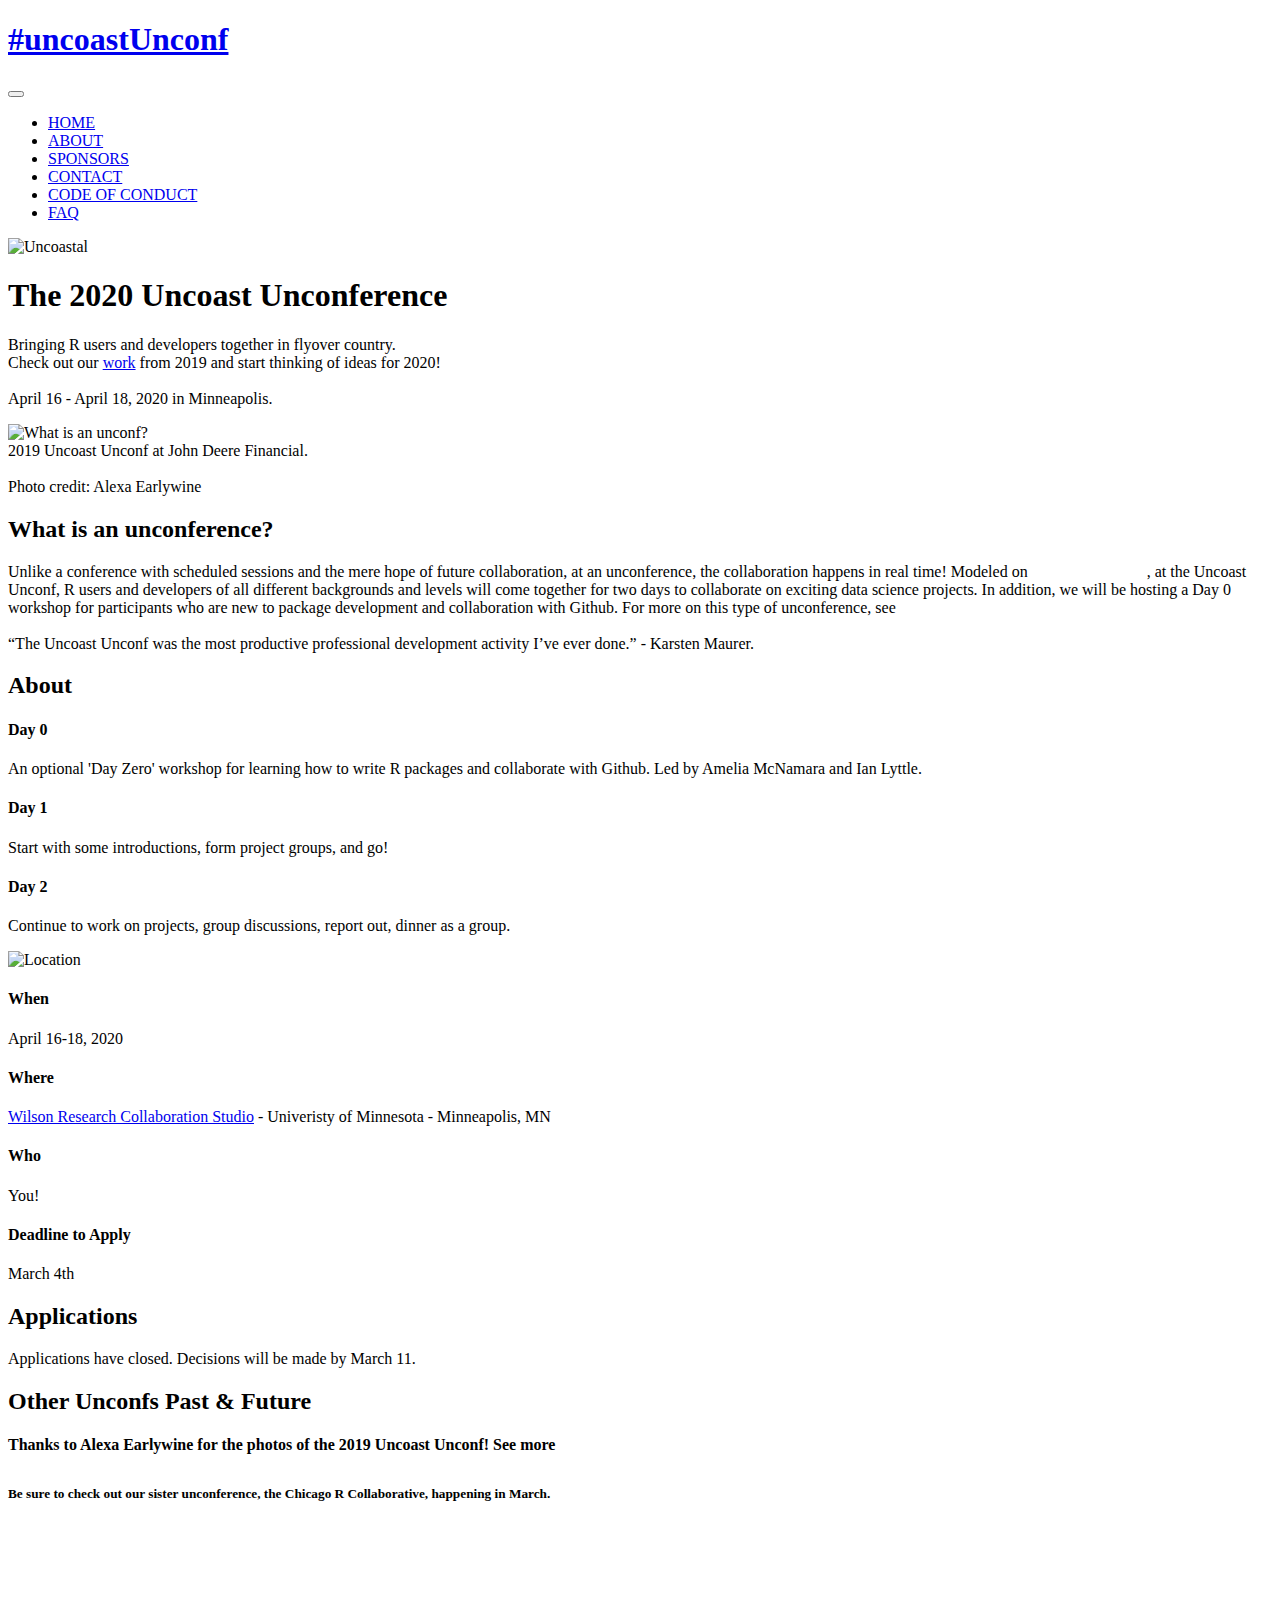
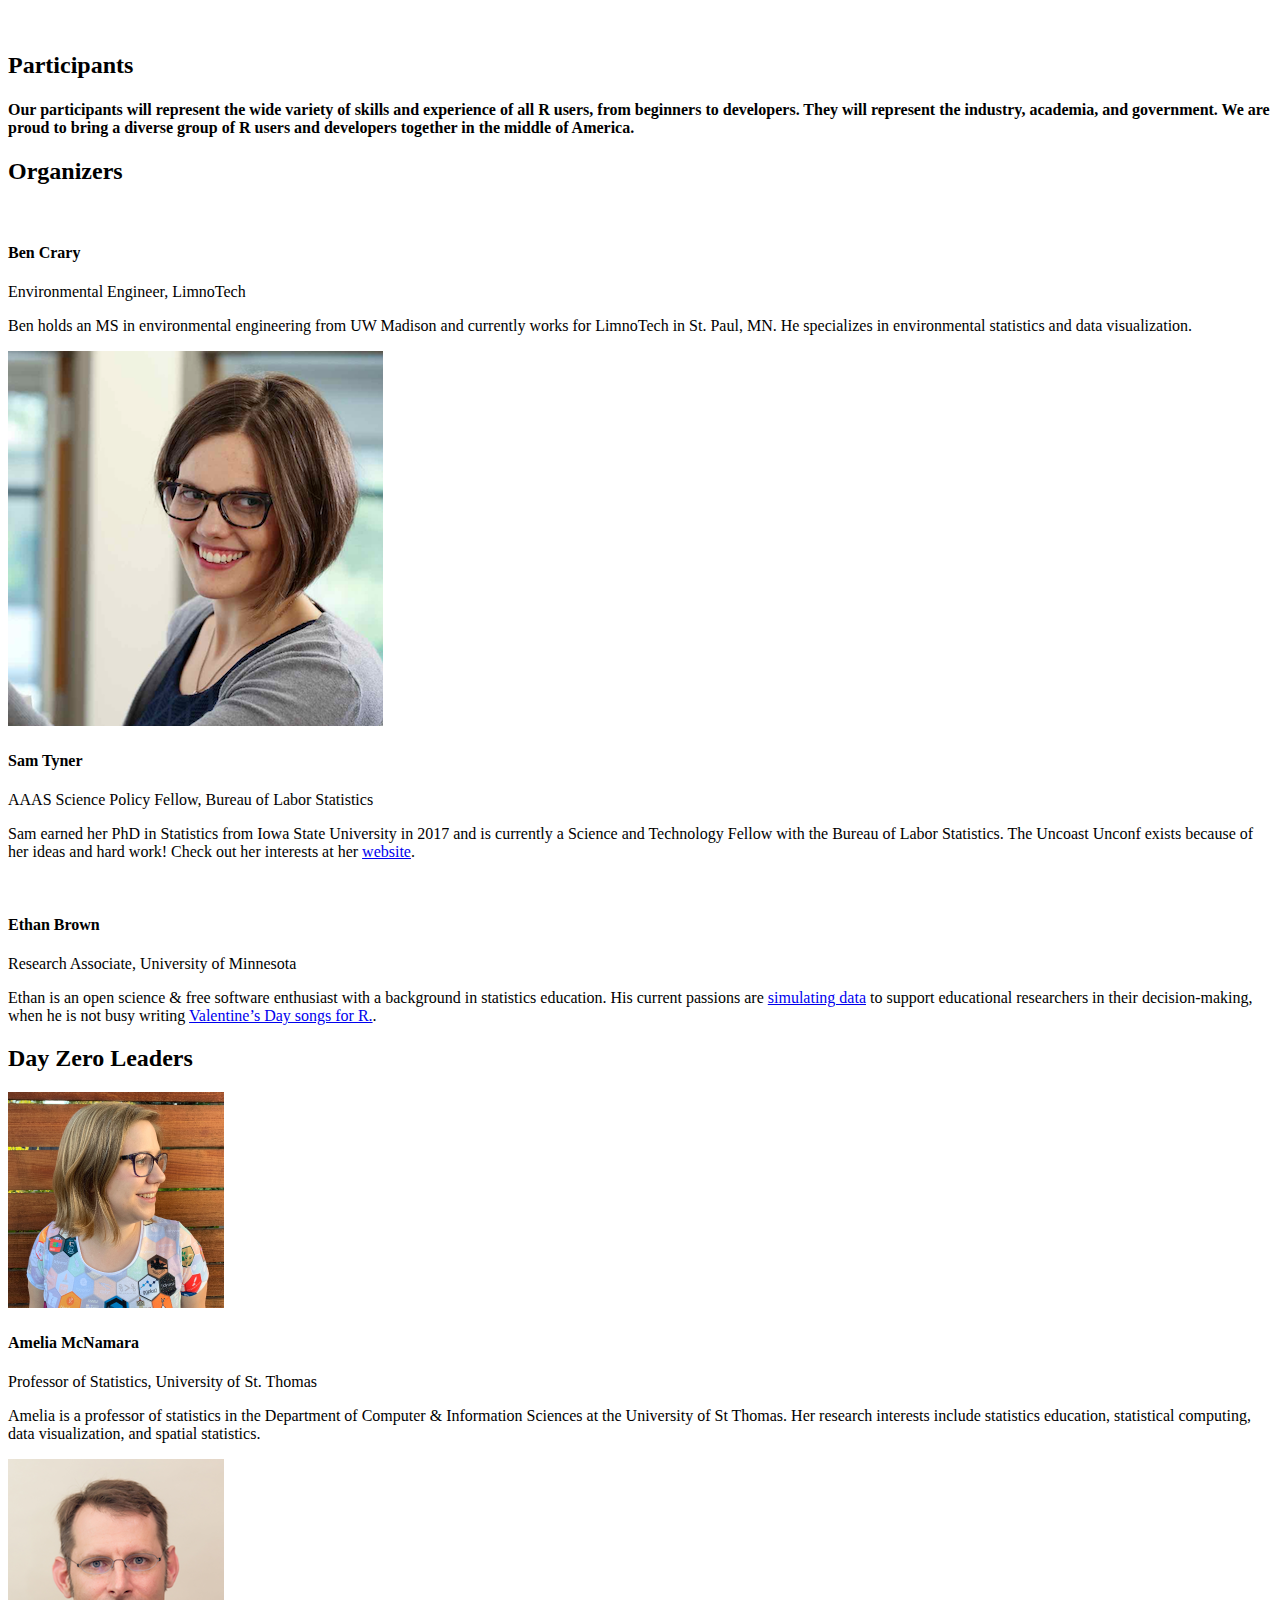
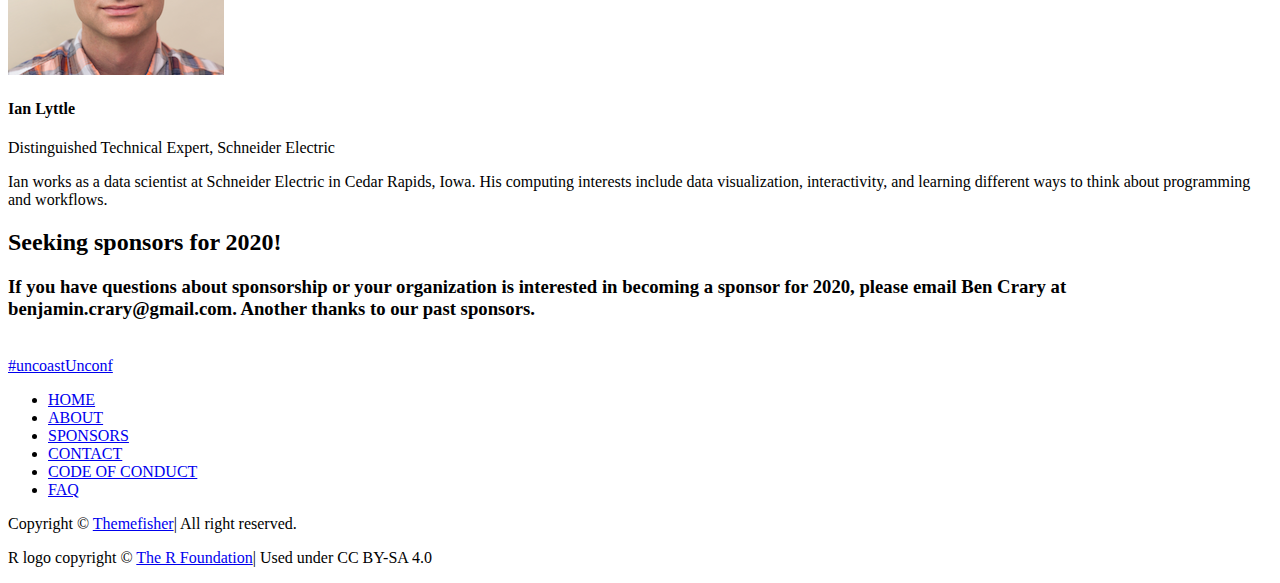
==== commit 67388f02: "removed apps" ====
--- a/public/index.html
+++ b/public/index.html
@@ -81,7 +81,7 @@
           <div class="col-md-6">
             <div class="block">
               <h1 class="">The 2020 Uncoast Unconference</h1>
-              <p>Bringing R users and developers together in flyover country.<br>Check out our <a href="https://github.com/uncoast-unconf/uu-2019">work</a> from 2019 and start thinking of ideas for 2020!<br><br>April 16 - April 18, 2020 in Minneapolis.<br><br><a href='https://forms.gle/1JV5Yvv7D9MRke9K9' style='color: #135FB2;font-size:48px;'>Apply Now!</a></p>
+              <p>Bringing R users and developers together in flyover country.<br>Check out our <a href="https://github.com/uncoast-unconf/uu-2019">work</a> from 2019 and start thinking of ideas for 2020!<br><br>April 16 - April 18, 2020 in Minneapolis.</p>
             </div>
           </div>
         </div>
@@ -159,7 +159,6 @@
       </div>
     </section>
 
-
     
     <section class="newapps section">
       <div class="container">
@@ -167,7 +166,7 @@
           <div class="col-md-12 text-center">
             <div class="content mt-100">
               <h2 class="subheading">Applications</h2>
-              <a href='https://forms.gle/1JV5Yvv7D9MRke9K9'>Apply by March 4th!</a><br>Decisions will be made by March 11.
+              Applications have closed. Decisions will be made by March 11.
             </div>
           </div>
         </div>
@@ -300,7 +299,7 @@
               <div class="author-details">
                 <img src="images/team/ethan-headshot.png" alt="">
                 <h4>Ethan Brown</h4>
-                <span>Research Assistant, University of Minnesota</span>
+                <span>Research Associate, University of Minnesota</span>
               </div>
              <p>Ethan is an open science &amp; free software enthusiast with a background in statistics education.  His current passions are <a href = 'https://github.com/statisfactions/simpr'>simulating data</a> to support educational researchers in their decision-making, when he is not busy writing <a href= 'https://soundcloud.com/tnt-yow/plotting-ihaka'>Valentine&rsquo;s Day songs for R.</a>.</p>
             </div>
